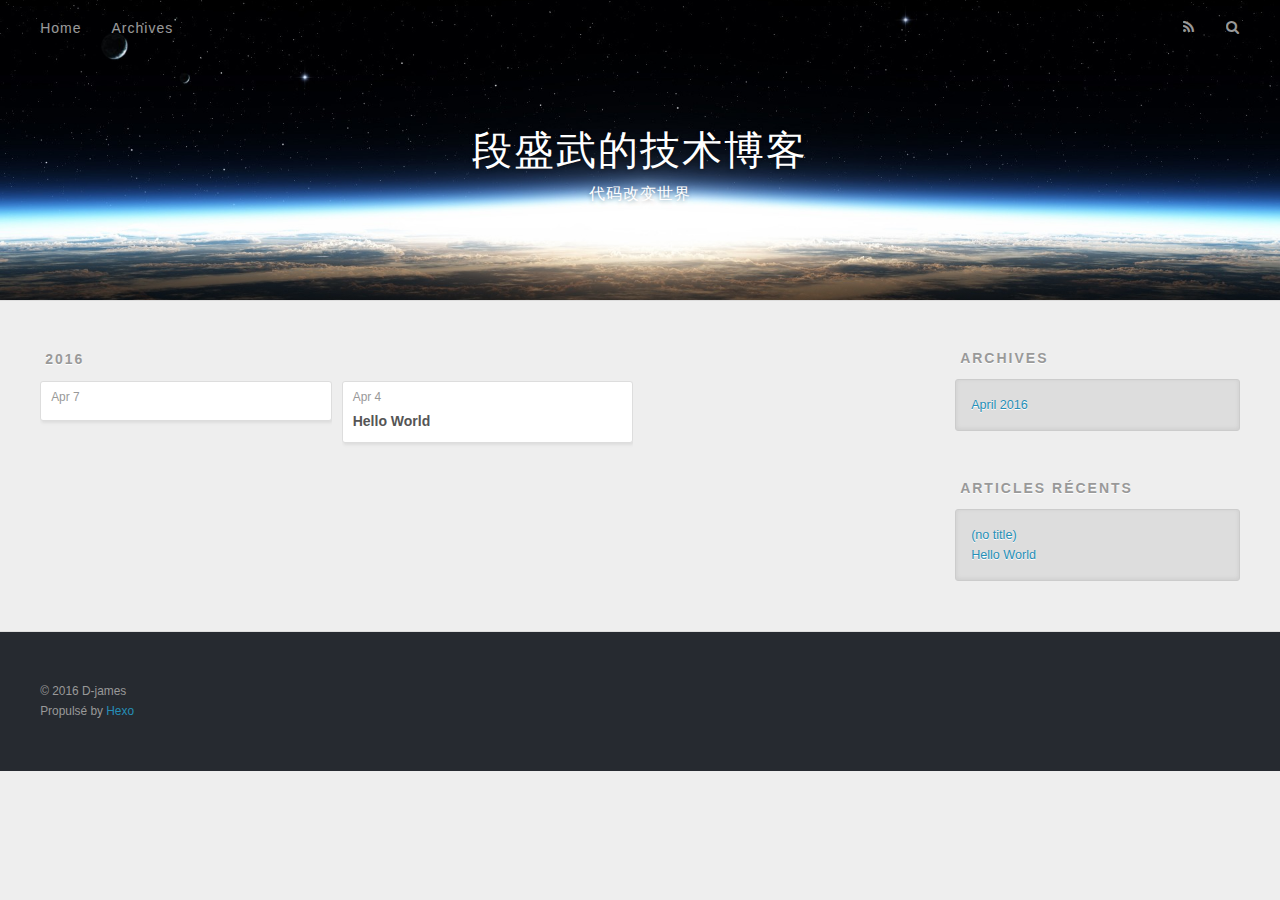
==== archives/index.html @ ab286556 "Site updated: 2016-04-07 16:39:04" ====
<!DOCTYPE html>
<html>
<head>
  <meta charset="utf-8">
  
  <title>Archives | 段盛武的技术博客</title>
  <meta name="viewport" content="width=device-width, initial-scale=1, maximum-scale=1">
  <meta name="description" content="Talk is cheap. Show me the code">
<meta property="og:type" content="website">
<meta property="og:title" content="段盛武的技术博客">
<meta property="og:url" content="http://yoursite.com/archives/index.html">
<meta property="og:site_name" content="段盛武的技术博客">
<meta property="og:description" content="Talk is cheap. Show me the code">
<meta name="twitter:card" content="summary">
<meta name="twitter:title" content="段盛武的技术博客">
<meta name="twitter:description" content="Talk is cheap. Show me the code">
  
    <link rel="alternate" href="/atom.xml" title="段盛武的技术博客" type="application/atom+xml">
  
  
    <link rel="icon" href="/favicon.png">
  
  
    <link href="//fonts.googleapis.com/css?family=Source+Code+Pro" rel="stylesheet" type="text/css">
  
  <link rel="stylesheet" href="/css/style.css">
  

</head>

<body>
  <div id="container">
    <div id="wrap">
      <header id="header">
  <div id="banner"></div>
  <div id="header-outer" class="outer">
    <div id="header-title" class="inner">
      <h1 id="logo-wrap">
        <a href="/" id="logo">段盛武的技术博客</a>
      </h1>
      
        <h2 id="subtitle-wrap">
          <a href="/" id="subtitle">代码改变世界</a>
        </h2>
      
    </div>
    <div id="header-inner" class="inner">
      <nav id="main-nav">
        <a id="main-nav-toggle" class="nav-icon"></a>
        
          <a class="main-nav-link" href="/">Home</a>
        
          <a class="main-nav-link" href="/archives">Archives</a>
        
      </nav>
      <nav id="sub-nav">
        
          <a id="nav-rss-link" class="nav-icon" href="/atom.xml" title="Flux RSS"></a>
        
        <a id="nav-search-btn" class="nav-icon" title="Rechercher"></a>
      </nav>
      <div id="search-form-wrap">
        <form action="//google.com/search" method="get" accept-charset="UTF-8" class="search-form"><input type="search" name="q" results="0" class="search-form-input" placeholder="Search"><button type="submit" class="search-form-submit">&#xF002;</button><input type="hidden" name="sitesearch" value="http://yoursite.com"></form>
      </div>
    </div>
  </div>
</header>
      <div class="outer">
        <section id="main">
  
  
    
    
      
      
      <section class="archives-wrap">
        <div class="archive-year-wrap">
          <a href="/archives/2016" class="archive-year">2016</a>
        </div>
        <div class="archives">
    
    <article class="archive-article archive-type-post">
  <div class="archive-article-inner">
    <header class="archive-article-header">
      <a href="/2016/04/07/my first/" class="archive-article-date">
  <time datetime="2016-04-07T06:33:28.000Z" itemprop="datePublished">Apr 7</time>
</a>
      
    </header>
  </div>
</article>
  
    
    
    <article class="archive-article archive-type-post">
  <div class="archive-article-inner">
    <header class="archive-article-header">
      <a href="/2016/04/04/hello-world/" class="archive-article-date">
  <time datetime="2016-04-04T15:07:35.000Z" itemprop="datePublished">Apr 4</time>
</a>
      
  
    <h1 itemprop="name">
      <a class="archive-article-title" href="/2016/04/04/hello-world/">Hello World</a>
    </h1>
  

    </header>
  </div>
</article>
  
  
    </div></section>
  

</section>
        
          <aside id="sidebar">
  
    

  
    

  
    
  
    
  <div class="widget-wrap">
    <h3 class="widget-title">Archives</h3>
    <div class="widget">
      <ul class="archive-list"><li class="archive-list-item"><a class="archive-list-link" href="/archives/2016/04/">April 2016</a></li></ul>
    </div>
  </div>


  
    
  <div class="widget-wrap">
    <h3 class="widget-title">Articles récents</h3>
    <div class="widget">
      <ul>
        
          <li>
            <a href="/2016/04/07/my first/">(no title)</a>
          </li>
        
          <li>
            <a href="/2016/04/04/hello-world/">Hello World</a>
          </li>
        
      </ul>
    </div>
  </div>

  
</aside>
        
      </div>
      <footer id="footer">
  
  <div class="outer">
    <div id="footer-info" class="inner">
      &copy; 2016 D-james<br>
      Propulsé by <a href="http://hexo.io/" target="_blank">Hexo</a>
    </div>
  </div>
</footer>
    </div>
    <nav id="mobile-nav">
  
    <a href="/" class="mobile-nav-link">Home</a>
  
    <a href="/archives" class="mobile-nav-link">Archives</a>
  
</nav>
    

<script src="//ajax.googleapis.com/ajax/libs/jquery/2.0.3/jquery.min.js"></script>


  <link rel="stylesheet" href="/fancybox/jquery.fancybox.css">
  <script src="/fancybox/jquery.fancybox.pack.js"></script>


<script src="/js/script.js"></script>

  </div>
</body>
</html>
---- css/style.css ----
body {
  width: 100%;
}
body:before,
body:after {
  content: "";
  display: table;
}
body:after {
  clear: both;
}
html,
body,
div,
span,
applet,
object,
iframe,
h1,
h2,
h3,
h4,
h5,
h6,
p,
blockquote,
pre,
a,
abbr,
acronym,
address,
big,
cite,
code,
del,
dfn,
em,
img,
ins,
kbd,
q,
s,
samp,
small,
strike,
strong,
sub,
sup,
tt,
var,
dl,
dt,
dd,
ol,
ul,
li,
fieldset,
form,
label,
legend,
table,
caption,
tbody,
tfoot,
thead,
tr,
th,
td {
  margin: 0;
  padding: 0;
  border: 0;
  outline: 0;
  font-weight: inherit;
  font-style: inherit;
  font-family: inherit;
  font-size: 100%;
  vertical-align: baseline;
}
body {
  line-height: 1;
  color: #000;
  background: #fff;
}
ol,
ul {
  list-style: none;
}
table {
  border-collapse: separate;
  border-spacing: 0;
  vertical-align: middle;
}
caption,
th,
td {
  text-align: left;
  font-weight: normal;
  vertical-align: middle;
}
a img {
  border: none;
}
input,
button {
  margin: 0;
  padding: 0;
}
input::-moz-focus-inner,
button::-moz-focus-inner {
  border: 0;
  padding: 0;
}
@font-face {
  font-family: FontAwesome;
  font-style: normal;
  font-weight: normal;
  src: url("fonts/fontawesome-webfont.eot?v=#4.0.3");
  src: url("fonts/fontawesome-webfont.eot?#iefix&v=#4.0.3") format("embedded-opentype"), url("fonts/fontawesome-webfont.woff?v=#4.0.3") format("woff"), url("fonts/fontawesome-webfont.ttf?v=#4.0.3") format("truetype"), url("fonts/fontawesome-webfont.svg#fontawesomeregular?v=#4.0.3") format("svg");
}
html,
body,
#container {
  height: 100%;
}
body {
  background: #eee;
  font: 14px "Helvetica Neue", Helvetica, Arial, sans-serif;
  -webkit-text-size-adjust: 100%;
}
.outer {
  max-width: 1220px;
  margin: 0 auto;
  padding: 0 20px;
}
.outer:before,
.outer:after {
  content: "";
  display: table;
}
.outer:after {
  clear: both;
}
.inner {
  display: inline;
  float: left;
  width: 98.33333333333333%;
  margin: 0 0.833333333333333%;
}
.left,
.alignleft {
  float: left;
}
.right,
.alignright {
  float: right;
}
.clear {
  clear: both;
}
#container {
  position: relative;
}
.mobile-nav-on {
  overflow: hidden;
}
#wrap {
  height: 100%;
  width: 100%;
  position: absolute;
  top: 0;
  left: 0;
  -webkit-transition: 0.2s ease-out;
  -moz-transition: 0.2s ease-out;
  -ms-transition: 0.2s ease-out;
  transition: 0.2s ease-out;
  z-index: 1;
  background: #eee;
}
.mobile-nav-on #wrap {
  left: 280px;
}
@media screen and (min-width: 768px) {
  #main {
    display: inline;
    float: left;
    width: 73.33333333333333%;
    margin: 0 0.833333333333333%;
  }
}
.article-date,
.article-category-link,
.archive-year,
.widget-title {
  text-decoration: none;
  text-transform: uppercase;
  letter-spacing: 2px;
  color: #999;
  margin-bottom: 1em;
  margin-left: 5px;
  line-height: 1em;
  text-shadow: 0 1px #fff;
  font-weight: bold;
}
.article-inner,
.archive-article-inner {
  background: #fff;
  -webkit-box-shadow: 1px 2px 3px #ddd;
  box-shadow: 1px 2px 3px #ddd;
  border: 1px solid #ddd;
  -webkit-border-radius: 3px;
  border-radius: 3px;
}
.article-entry h1,
.widget h1 {
  font-size: 2em;
}
.article-entry h2,
.widget h2 {
  font-size: 1.5em;
}
.article-entry h3,
.widget h3 {
  font-size: 1.3em;
}
.article-entry h4,
.widget h4 {
  font-size: 1.2em;
}
.article-entry h5,
.widget h5 {
  font-size: 1em;
}
.article-entry h6,
.widget h6 {
  font-size: 1em;
  color: #999;
}
.article-entry hr,
.widget hr {
  border: 1px dashed #ddd;
}
.article-entry strong,
.widget strong {
  font-weight: bold;
}
.article-entry em,
.widget em,
.article-entry cite,
.widget cite {
  font-style: italic;
}
.article-entry sup,
.widget sup,
.article-entry sub,
.widget sub {
  font-size: 0.75em;
  line-height: 0;
  position: relative;
  vertical-align: baseline;
}
.article-entry sup,
.widget sup {
  top: -0.5em;
}
.article-entry sub,
.widget sub {
  bottom: -0.2em;
}
.article-entry small,
.widget small {
  font-size: 0.85em;
}
.article-entry acronym,
.widget acronym,
.article-entry abbr,
.widget abbr {
  border-bottom: 1px dotted;
}
.article-entry ul,
.widget ul,
.article-entry ol,
.widget ol,
.article-entry dl,
.widget dl {
  margin: 0 20px;
  line-height: 1.6em;
}
.article-entry ul ul,
.widget ul ul,
.article-entry ol ul,
.widget ol ul,
.article-entry ul ol,
.widget ul ol,
.article-entry ol ol,
.widget ol ol {
  margin-top: 0;
  margin-bottom: 0;
}
.article-entry ul,
.widget ul {
  list-style: disc;
}
.article-entry ol,
.widget ol {
  list-style: decimal;
}
.article-entry dt,
.widget dt {
  font-weight: bold;
}
#header {
  height: 300px;
  position: relative;
  border-bottom: 1px solid #ddd;
}
#header:before,
#header:after {
  content: "";
  position: absolute;
  left: 0;
  right: 0;
  height: 40px;
}
#header:before {
  top: 0;
  background: -webkit-linear-gradient(rgba(0,0,0,0.2), transparent);
  background: -moz-linear-gradient(rgba(0,0,0,0.2), transparent);
  background: -ms-linear-gradient(rgba(0,0,0,0.2), transparent);
  background: linear-gradient(rgba(0,0,0,0.2), transparent);
}
#header:after {
  bottom: 0;
  background: -webkit-linear-gradient(transparent, rgba(0,0,0,0.2));
  background: -moz-linear-gradient(transparent, rgba(0,0,0,0.2));
  background: -ms-linear-gradient(transparent, rgba(0,0,0,0.2));
  background: linear-gradient(transparent, rgba(0,0,0,0.2));
}
#header-outer {
  height: 100%;
  position: relative;
}
#header-inner {
  position: relative;
  overflow: hidden;
}
#banner {
  position: absolute;
  top: 0;
  left: 0;
  width: 100%;
  height: 100%;
  background: url("images/banner.jpg") center #000;
  -webkit-background-size: cover;
  -moz-background-size: cover;
  background-size: cover;
  z-index: -1;
}
#header-title {
  text-align: center;
  height: 40px;
  position: absolute;
  top: 50%;
  left: 0;
  margin-top: -20px;
}
#logo,
#subtitle {
  text-decoration: none;
  color: #fff;
  font-weight: 300;
  text-shadow: 0 1px 4px rgba(0,0,0,0.3);
}
#logo {
  font-size: 40px;
  line-height: 40px;
  letter-spacing: 2px;
}
#subtitle {
  font-size: 16px;
  line-height: 16px;
  letter-spacing: 1px;
}
#subtitle-wrap {
  margin-top: 16px;
}
#main-nav {
  float: left;
  margin-left: -15px;
}
.nav-icon,
.main-nav-link {
  float: left;
  color: #fff;
  opacity: 0.6;
  text-decoration: none;
  text-shadow: 0 1px rgba(0,0,0,0.2);
  -webkit-transition: opacity 0.2s;
  -moz-transition: opacity 0.2s;
  -ms-transition: opacity 0.2s;
  transition: opacity 0.2s;
  display: block;
  padding: 20px 15px;
}
.nav-icon:hover,
.main-nav-link:hover {
  opacity: 1;
}
.nav-icon {
  font-family: FontAwesome;
  text-align: center;
  font-size: 14px;
  width: 14px;
  height: 14px;
  padding: 20px 15px;
  position: relative;
  cursor: pointer;
}
.main-nav-link {
  font-weight: 300;
  letter-spacing: 1px;
}
@media screen and (max-width: 479px) {
  .main-nav-link {
    display: none;
  }
}
#main-nav-toggle {
  display: none;
}
#main-nav-toggle:before {
  content: "\f0c9";
}
@media screen and (max-width: 479px) {
  #main-nav-toggle {
    display: block;
  }
}
#sub-nav {
  float: right;
  margin-right: -15px;
}
#nav-rss-link:before {
  content: "\f09e";
}
#nav-search-btn:before {
  content: "\f002";
}
#search-form-wrap {
  position: absolute;
  top: 15px;
  width: 150px;
  height: 30px;
  right: -150px;
  opacity: 0;
  -webkit-transition: 0.2s ease-out;
  -moz-transition: 0.2s ease-out;
  -ms-transition: 0.2s ease-out;
  transition: 0.2s ease-out;
}
#search-form-wrap.on {
  opacity: 1;
  right: 0;
}
@media screen and (max-width: 479px) {
  #search-form-wrap {
    width: 100%;
    right: -100%;
  }
}
.search-form {
  position: absolute;
  top: 0;
  left: 0;
  right: 0;
  background: #fff;
  padding: 5px 15px;
  -webkit-border-radius: 15px;
  border-radius: 15px;
  -webkit-box-shadow: 0 0 10px rgba(0,0,0,0.3);
  box-shadow: 0 0 10px rgba(0,0,0,0.3);
}
.search-form-input {
  border: none;
  background: none;
  color: #555;
  width: 100%;
  font: 13px "Helvetica Neue", Helvetica, Arial, sans-serif;
  outline: none;
}
.search-form-input::-webkit-search-results-decoration,
.search-form-input::-webkit-search-cancel-button {
  -webkit-appearance: none;
}
.search-form-submit {
  position: absolute;
  top: 50%;
  right: 10px;
  margin-top: -7px;
  font: 13px FontAwesome;
  border: none;
  background: none;
  color: #bbb;
  cursor: pointer;
}
.search-form-submit:hover,
.search-form-submit:focus {
  color: #777;
}
.article {
  margin: 50px 0;
}
.article-inner {
  overflow: hidden;
}
.article-meta:before,
.article-meta:after {
  content: "";
  display: table;
}
.article-meta:after {
  clear: both;
}
.article-date {
  float: left;
}
.article-category {
  float: left;
  line-height: 1em;
  color: #ccc;
  text-shadow: 0 1px #fff;
  margin-left: 8px;
}
.article-category:before {
  content: "\2022";
}
.article-category-link {
  margin: 0 12px 1em;
}
.article-header {
  padding: 20px 20px 0;
}
.article-title {
  text-decoration: none;
  font-size: 2em;
  font-weight: bold;
  color: #555;
  line-height: 1.1em;
  -webkit-transition: color 0.2s;
  -moz-transition: color 0.2s;
  -ms-transition: color 0.2s;
  transition: color 0.2s;
}
a.article-title:hover {
  color: #258fb8;
}
.article-entry {
  color: #555;
  padding: 0 20px;
}
.article-entry:before,
.article-entry:after {
  content: "";
  display: table;
}
.article-entry:after {
  clear: both;
}
.article-entry p,
.article-entry table {
  line-height: 1.6em;
  margin: 1.6em 0;
}
.article-entry h1,
.article-entry h2,
.article-entry h3,
.article-entry h4,
.article-entry h5,
.article-entry h6 {
  font-weight: bold;
}
.article-entry h1,
.article-entry h2,
.article-entry h3,
.article-entry h4,
.article-entry h5,
.article-entry h6 {
  line-height: 1.1em;
  margin: 1.1em 0;
}
.article-entry a {
  color: #258fb8;
  text-decoration: none;
}
.article-entry a:hover {
  text-decoration: underline;
}
.article-entry ul,
.article-entry ol,
.article-entry dl {
  margin-top: 1.6em;
  margin-bottom: 1.6em;
}
.article-entry img,
.article-entry video {
  max-width: 100%;
  height: auto;
  display: block;
  margin: auto;
}
.article-entry iframe {
  border: none;
}
.article-entry table {
  width: 100%;
  border-collapse: collapse;
  border-spacing: 0;
}
.article-entry th {
  font-weight: bold;
  border-bottom: 3px solid #ddd;
  padding-bottom: 0.5em;
}
.article-entry td {
  border-bottom: 1px solid #ddd;
  padding: 10px 0;
}
.article-entry blockquote {
  font-family: Georgia, "Times New Roman", serif;
  font-size: 1.4em;
  margin: 1.6em 20px;
  text-align: center;
}
.article-entry blockquote footer {
  font-size: 14px;
  margin: 1.6em 0;
  font-family: "Helvetica Neue", Helvetica, Arial, sans-serif;
}
.article-entry blockquote footer cite:before {
  content: "—";
  padding: 0 0.5em;
}
.article-entry .pullquote {
  text-align: left;
  width: 45%;
  margin: 0;
}
.article-entry .pullquote.left {
  margin-left: 0.5em;
  margin-right: 1em;
}
.article-entry .pullquote.right {
  margin-right: 0.5em;
  margin-left: 1em;
}
.article-entry .caption {
  color: #999;
  display: block;
  font-size: 0.9em;
  margin-top: 0.5em;
  position: relative;
  text-align: center;
}
.article-entry .video-container {
  position: relative;
  padding-top: 56.25%;
  height: 0;
  overflow: hidden;
}
.article-entry .video-container iframe,
.article-entry .video-container object,
.article-entry .video-container embed {
  position: absolute;
  top: 0;
  left: 0;
  width: 100%;
  height: 100%;
  margin-top: 0;
}
.article-more-link a {
  display: inline-block;
  line-height: 1em;
  padding: 6px 15px;
  -webkit-border-radius: 15px;
  border-radius: 15px;
  background: #eee;
  color: #999;
  text-shadow: 0 1px #fff;
  text-decoration: none;
}
.article-more-link a:hover {
  background: #258fb8;
  color: #fff;
  text-decoration: none;
  text-shadow: 0 1px #1e7293;
}
.article-footer {
  font-size: 0.85em;
  line-height: 1.6em;
  border-top: 1px solid #ddd;
  padding-top: 1.6em;
  margin: 0 20px 20px;
}
.article-footer:before,
.article-footer:after {
  content: "";
  display: table;
}
.article-footer:after {
  clear: both;
}
.article-footer a {
  color: #999;
  text-decoration: none;
}
.article-footer a:hover {
  color: #555;
}
.article-tag-list-item {
  float: left;
  margin-right: 10px;
}
.article-tag-list-link:before {
  content: "#";
}
.article-comment-link {
  float: right;
}
.article-comment-link:before {
  content: "\f075";
  font-family: FontAwesome;
  padding-right: 8px;
}
.article-share-link {
  cursor: pointer;
  float: right;
  margin-left: 20px;
}
.article-share-link:before {
  content: "\f064";
  font-family: FontAwesome;
  padding-right: 6px;
}
#article-nav {
  position: relative;
}
#article-nav:before,
#article-nav:after {
  content: "";
  display: table;
}
#article-nav:after {
  clear: both;
}
@media screen and (min-width: 768px) {
  #article-nav {
    margin: 50px 0;
  }
  #article-nav:before {
    width: 8px;
    height: 8px;
    position: absolute;
    top: 50%;
    left: 50%;
    margin-top: -4px;
    margin-left: -4px;
    content: "";
    -webkit-border-radius: 50%;
    border-radius: 50%;
    background: #ddd;
    -webkit-box-shadow: 0 1px 2px #fff;
    box-shadow: 0 1px 2px #fff;
  }
}
.article-nav-link-wrap {
  text-decoration: none;
  text-shadow: 0 1px #fff;
  color: #999;
  -webkit-box-sizing: border-box;
  -moz-box-sizing: border-box;
  box-sizing: border-box;
  margin-top: 50px;
  text-align: center;
  display: block;
}
.article-nav-link-wrap:hover {
  color: #555;
}
@media screen and (min-width: 768px) {
  .article-nav-link-wrap {
    width: 50%;
    margin-top: 0;
  }
}
@media screen and (min-width: 768px) {
  #article-nav-newer {
    float: left;
    text-align: right;
    padding-right: 20px;
  }
}
@media screen and (min-width: 768px) {
  #article-nav-older {
    float: right;
    text-align: left;
    padding-left: 20px;
  }
}
.article-nav-caption {
  text-transform: uppercase;
  letter-spacing: 2px;
  color: #ddd;
  line-height: 1em;
  font-weight: bold;
}
#article-nav-newer .article-nav-caption {
  margin-right: -2px;
}
.article-nav-title {
  font-size: 0.85em;
  line-height: 1.6em;
  margin-top: 0.5em;
}
.article-share-box {
  position: absolute;
  display: none;
  background: #fff;
  -webkit-box-shadow: 1px 2px 10px rgba(0,0,0,0.2);
  box-shadow: 1px 2px 10px rgba(0,0,0,0.2);
  -webkit-border-radius: 3px;
  border-radius: 3px;
  margin-left: -145px;
  overflow: hidden;
  z-index: 1;
}
.article-share-box.on {
  display: block;
}
.article-share-input {
  width: 100%;
  background: none;
  -webkit-box-sizing: border-box;
  -moz-box-sizing: border-box;
  box-sizing: border-box;
  font: 14px "Helvetica Neue", Helvetica, Arial, sans-serif;
  padding: 0 15px;
  color: #555;
  outline: none;
  border: 1px solid #ddd;
  -webkit-border-radius: 3px 3px 0 0;
  border-radius: 3px 3px 0 0;
  height: 36px;
  line-height: 36px;
}
.article-share-links {
  background: #eee;
}
.article-share-links:before,
.article-share-links:after {
  content: "";
  display: table;
}
.article-share-links:after {
  clear: both;
}
.article-share-twitter,
.article-share-facebook,
.article-share-pinterest,
.article-share-google {
  width: 50px;
  height: 36px;
  display: block;
  float: left;
  position: relative;
  color: #999;
  text-shadow: 0 1px #fff;
}
.article-share-twitter:before,
.article-share-facebook:before,
.article-share-pinterest:before,
.article-share-google:before {
  font-size: 20px;
  font-family: FontAwesome;
  width: 20px;
  height: 20px;
  position: absolute;
  top: 50%;
  left: 50%;
  margin-top: -10px;
  margin-left: -10px;
  text-align: center;
}
.article-share-twitter:hover,
.article-share-facebook:hover,
.article-share-pinterest:hover,
.article-share-google:hover {
  color: #fff;
}
.article-share-twitter:before {
  content: "\f099";
}
.article-share-twitter:hover {
  background: #00aced;
  text-shadow: 0 1px #008abe;
}
.article-share-facebook:before {
  content: "\f09a";
}
.article-share-facebook:hover {
  background: #3b5998;
  text-shadow: 0 1px #2f477a;
}
.article-share-pinterest:before {
  content: "\f0d2";
}
.article-share-pinterest:hover {
  background: #cb2027;
  text-shadow: 0 1px #a21a1f;
}
.article-share-google:before {
  content: "\f0d5";
}
.article-share-google:hover {
  background: #dd4b39;
  text-shadow: 0 1px #be3221;
}
.article-gallery {
  background: #000;
  position: relative;
}
.article-gallery-photos {
  position: relative;
  overflow: hidden;
}
.article-gallery-img {
  display: none;
  max-width: 100%;
}
.article-gallery-img:first-child {
  display: block;
}
.article-gallery-img.loaded {
  position: absolute;
  display: block;
}
.article-gallery-img img {
  display: block;
  max-width: 100%;
  margin: 0 auto;
}
#comments {
  background: #fff;
  -webkit-box-shadow: 1px 2px 3px #ddd;
  box-shadow: 1px 2px 3px #ddd;
  padding: 20px;
  border: 1px solid #ddd;
  -webkit-border-radius: 3px;
  border-radius: 3px;
  margin: 50px 0;
}
#comments a {
  color: #258fb8;
}
.archives-wrap {
  margin: 50px 0;
}
.archives:before,
.archives:after {
  content: "";
  display: table;
}
.archives:after {
  clear: both;
}
.archive-year-wrap {
  margin-bottom: 1em;
}
.archives {
  -webkit-column-gap: 10px;
  -moz-column-gap: 10px;
  column-gap: 10px;
}
@media screen and (min-width: 480px) and (max-width: 767px) {
  .archives {
    -webkit-column-count: 2;
    -moz-column-count: 2;
    column-count: 2;
  }
}
@media screen and (min-width: 768px) {
  .archives {
    -webkit-column-count: 3;
    -moz-column-count: 3;
    column-count: 3;
  }
}
.archive-article {
  -webkit-column-break-inside: avoid;
  page-break-inside: avoid;
  overflow: hidden;
  break-inside: avoid-column;
}
.archive-article-inner {
  padding: 10px;
  margin-bottom: 15px;
}
.archive-article-title {
  text-decoration: none;
  font-weight: bold;
  color: #555;
  -webkit-transition: color 0.2s;
  -moz-transition: color 0.2s;
  -ms-transition: color 0.2s;
  transition: color 0.2s;
  line-height: 1.6em;
}
.archive-article-title:hover {
  color: #258fb8;
}
.archive-article-footer {
  margin-top: 1em;
}
.archive-article-date {
  color: #999;
  text-decoration: none;
  font-size: 0.85em;
  line-height: 1em;
  margin-bottom: 0.5em;
  display: block;
}
#page-nav {
  margin: 50px auto;
  background: #fff;
  -webkit-box-shadow: 1px 2px 3px #ddd;
  box-shadow: 1px 2px 3px #ddd;
  border: 1px solid #ddd;
  -webkit-border-radius: 3px;
  border-radius: 3px;
  text-align: center;
  color: #999;
  overflow: hidden;
}
#page-nav:before,
#page-nav:after {
  content: "";
  display: table;
}
#page-nav:after {
  clear: both;
}
#page-nav a,
#page-nav span {
  padding: 10px 20px;
  line-height: 1;
  height: 2ex;
}
#page-nav a {
  color: #999;
  text-decoration: none;
}
#page-nav a:hover {
  background: #999;
  color: #fff;
}
#page-nav .prev {
  float: left;
}
#page-nav .next {
  float: right;
}
#page-nav .page-number {
  display: inline-block;
}
@media screen and (max-width: 479px) {
  #page-nav .page-number {
    display: none;
  }
}
#page-nav .current {
  color: #555;
  font-weight: bold;
}
#page-nav .space {
  color: #ddd;
}
#footer {
  background: #262a30;
  padding: 50px 0;
  border-top: 1px solid #ddd;
  color: #999;
}
#footer a {
  color: #258fb8;
  text-decoration: none;
}
#footer a:hover {
  text-decoration: underline;
}
#footer-info {
  line-height: 1.6em;
  font-size: 0.85em;
}
.article-entry pre,
.article-entry .highlight {
  background: #2d2d2d;
  margin: 0 -20px;
  padding: 15px 20px;
  border-style: solid;
  border-color: #ddd;
  border-width: 1px 0;
  overflow: auto;
  color: #ccc;
  line-height: 22.400000000000002px;
}
.article-entry .highlight .gutter pre,
.article-entry .gist .gist-file .gist-data .line-numbers {
  color: #666;
  font-size: 0.85em;
}
.article-entry pre,
.article-entry code {
  font-family: "Source Code Pro", Consolas, Monaco, Menlo, Consolas, monospace;
}
.article-entry code {
  background: #eee;
  text-shadow: 0 1px #fff;
  padding: 0 0.3em;
}
.article-entry pre code {
  background: none;
  text-shadow: none;
  padding: 0;
}
.article-entry .highlight pre {
  border: none;
  margin: 0;
  padding: 0;
}
.article-entry .highlight table {
  margin: 0;
  width: auto;
}
.article-entry .highlight td {
  border: none;
  padding: 0;
}
.article-entry .highlight figcaption {
  font-size: 0.85em;
  color: #999;
  line-height: 1em;
  margin-bottom: 1em;
}
.article-entry .highlight figcaption:before,
.article-entry .highlight figcaption:after {
  content: "";
  display: table;
}
.article-entry .highlight figcaption:after {
  clear: both;
}
.article-entry .highlight figcaption a {
  float: right;
}
.article-entry .highlight .gutter pre {
  text-align: right;
  padding-right: 20px;
}
.article-entry .highlight .line {
  height: 22.400000000000002px;
}
.article-entry .highlight .line.marked {
  background: #515151;
}
.article-entry .gist {
  margin: 0 -20px;
  border-style: solid;
  border-color: #ddd;
  border-width: 1px 0;
  background: #2d2d2d;
  padding: 15px 20px 15px 0;
}
.article-entry .gist .gist-file {
  border: none;
  font-family: "Source Code Pro", Consolas, Monaco, Menlo, Consolas, monospace;
  margin: 0;
}
.article-entry .gist .gist-file .gist-data {
  background: none;
  border: none;
}
.article-entry .gist .gist-file .gist-data .line-numbers {
  background: none;
  border: none;
  padding: 0 20px 0 0;
}
.article-entry .gist .gist-file .gist-data .line-data {
  padding: 0 !important;
}
.article-entry .gist .gist-file .highlight {
  margin: 0;
  padding: 0;
  border: none;
}
.article-entry .gist .gist-file .gist-meta {
  background: #2d2d2d;
  color: #999;
  font: 0.85em "Helvetica Neue", Helvetica, Arial, sans-serif;
  text-shadow: 0 0;
  padding: 0;
  margin-top: 1em;
  margin-left: 20px;
}
.article-entry .gist .gist-file .gist-meta a {
  color: #258fb8;
  font-weight: normal;
}
.article-entry .gist .gist-file .gist-meta a:hover {
  text-decoration: underline;
}
pre .comment,
pre .title {
  color: #999;
}
pre .variable,
pre .attribute,
pre .tag,
pre .regexp,
pre .ruby .constant,
pre .xml .tag .title,
pre .xml .pi,
pre .xml .doctype,
pre .html .doctype,
pre .css .id,
pre .css .class,
pre .css .pseudo {
  color: #f2777a;
}
pre .number,
pre .preprocessor,
pre .built_in,
pre .literal,
pre .params,
pre .constant {
  color: #f99157;
}
pre .class,
pre .ruby .class .title,
pre .css .rules .attribute {
  color: #9c9;
}
pre .string,
pre .value,
pre .inheritance,
pre .header,
pre .ruby .symbol,
pre .xml .cdata {
  color: #9c9;
}
pre .css .hexcolor {
  color: #6cc;
}
pre .function,
pre .python .decorator,
pre .python .title,
pre .ruby .function .title,
pre .ruby .title .keyword,
pre .perl .sub,
pre .javascript .title,
pre .coffeescript .title {
  color: #69c;
}
pre .keyword,
pre .javascript .function {
  color: #c9c;
}
@media screen and (max-width: 479px) {
  #mobile-nav {
    position: absolute;
    top: 0;
    left: 0;
    width: 280px;
    height: 100%;
    background: #191919;
    border-right: 1px solid #fff;
  }
}
@media screen and (max-width: 479px) {
  .mobile-nav-link {
    display: block;
    color: #999;
    text-decoration: none;
    padding: 15px 20px;
    font-weight: bold;
  }
  .mobile-nav-link:hover {
    color: #fff;
  }
}
@media screen and (min-width: 768px) {
  #sidebar {
    display: inline;
    float: left;
    width: 23.333333333333332%;
    margin: 0 0.833333333333333%;
  }
}
.widget-wrap {
  margin: 50px 0;
}
.widget {
  color: #777;
  text-shadow: 0 1px #fff;
  background: #ddd;
  -webkit-box-shadow: 0 -1px 4px #ccc inset;
  box-shadow: 0 -1px 4px #ccc inset;
  border: 1px solid #ccc;
  padding: 15px;
  -webkit-border-radius: 3px;
  border-radius: 3px;
}
.widget a {
  color: #258fb8;
  text-decoration: none;
}
.widget a:hover {
  text-decoration: underline;
}
.widget ul ul,
.widget ol ul,
.widget dl ul,
.widget ul ol,
.widget ol ol,
.widget dl ol,
.widget ul dl,
.widget ol dl,
.widget dl dl {
  margin-left: 15px;
  list-style: disc;
}
.widget {
  line-height: 1.6em;
  word-wrap: break-word;
  font-size: 0.9em;
}
.widget ul,
.widget ol {
  list-style: none;
  margin: 0;
}
.widget ul ul,
.widget ol ul,
.widget ul ol,
.widget ol ol {
  margin: 0 20px;
}
.widget ul ul,
.widget ol ul {
  list-style: disc;
}
.widget ul ol,
.widget ol ol {
  list-style: decimal;
}
.category-list-count,
.tag-list-count,
.archive-list-count {
  padding-left: 5px;
  color: #999;
  font-size: 0.85em;
}
.category-list-count:before,
.tag-list-count:before,
.archive-list-count:before {
  content: "(";
}
.category-list-count:after,
.tag-list-count:after,
.archive-list-count:after {
  content: ")";
}
.tagcloud a {
  margin-right: 5px;
  display: inline-block;
}
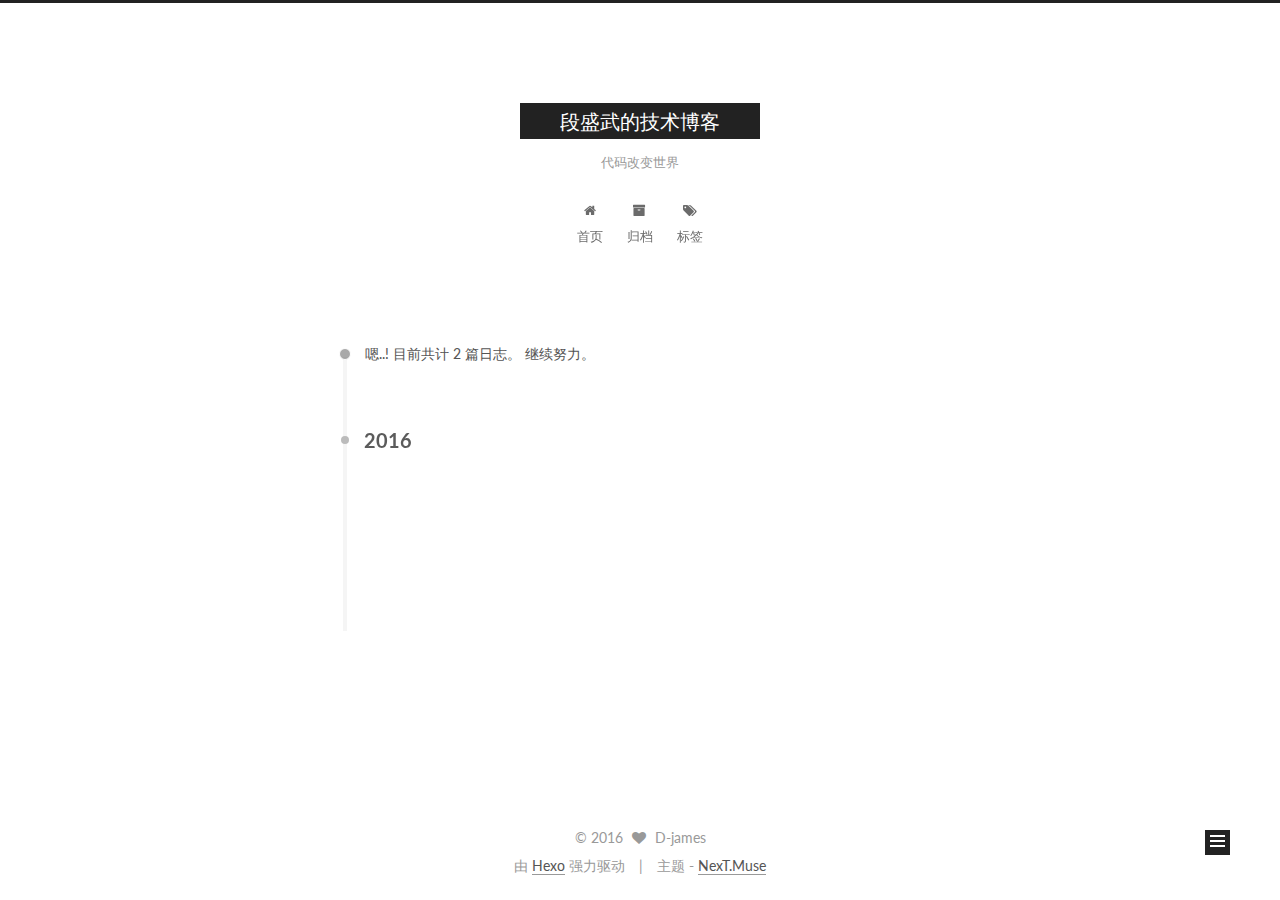
==== commit 580a7638: "Site updated: 2016-04-07 17:35:01" ====
--- a/archives/index.html
+++ b/archives/index.html
@@ -1,11 +1,63 @@
-<!DOCTYPE html>
-<html>
+<!doctype html>
+
+
+
+  
+
+
+<html class="theme-next muse use-motion">
 <head>
-  <meta charset="utf-8">
-  
-  <title>Archives | 段盛武的技术博客</title>
-  <meta name="viewport" content="width=device-width, initial-scale=1, maximum-scale=1">
-  <meta name="description" content="Talk is cheap. Show me the code">
+  <meta charset="UTF-8"/>
+<meta http-equiv="X-UA-Compatible" content="IE=edge,chrome=1" />
+<meta name="viewport" content="width=device-width, initial-scale=1, maximum-scale=1"/>
+
+
+
+<meta http-equiv="Cache-Control" content="no-transform" />
+<meta http-equiv="Cache-Control" content="no-siteapp" />
+
+
+
+
+
+
+
+
+
+
+
+
+  <link href="/vendors/fancybox/source/jquery.fancybox.css?v=2.1.5" rel="stylesheet" type="text/css"/>
+
+
+
+
+  <link href="//fonts.googleapis.com/css?family=Lato:300,400,700,400italic&subset=latin,latin-ext" rel="stylesheet" type="text/css">
+
+
+
+<link href="/vendors/font-awesome/css/font-awesome.min.css?v=4.4.0" rel="stylesheet" type="text/css" />
+
+<link href="/css/main.css?v=0.5.0" rel="stylesheet" type="text/css" />
+
+
+  <meta name="keywords" content="Hexo, NexT" />
+
+
+
+
+
+
+
+
+  <link rel="shortcut icon" type="image/x-icon" href="/favicon.ico?v=0.5.0" />
+
+
+
+
+
+
+<meta name="description" content="Talk is cheap. Show me the code">
 <meta property="og:type" content="website">
 <meta property="og:title" content="段盛武的技术博客">
 <meta property="og:url" content="http://yoursite.com/archives/index.html">
@@ -14,177 +66,397 @@
 <meta name="twitter:card" content="summary">
 <meta name="twitter:title" content="段盛武的技术博客">
 <meta name="twitter:description" content="Talk is cheap. Show me the code">
-  
-    <link rel="alternate" href="/atom.xml" title="段盛武的技术博客" type="application/atom+xml">
-  
-  
-    <link rel="icon" href="/favicon.png">
-  
-  
-    <link href="//fonts.googleapis.com/css?family=Source+Code+Pro" rel="stylesheet" type="text/css">
-  
-  <link rel="stylesheet" href="/css/style.css">
-  
-
+
+
+
+<script type="text/javascript" id="hexo.configuration">
+  var NexT = window.NexT || {};
+  var CONFIG = {
+    scheme: 'Muse',
+    sidebar: {"position":"left","display":"post"},
+    fancybox: true,
+    motion: true,
+    duoshuo: {
+      userId: 0,
+      author: '博主'
+    }
+  };
+</script>
+
+  <title> 归档 | 段盛武的技术博客 </title>
 </head>
 
-<body>
-  <div id="container">
-    <div id="wrap">
-      <header id="header">
-  <div id="banner"></div>
-  <div id="header-outer" class="outer">
-    <div id="header-title" class="inner">
-      <h1 id="logo-wrap">
-        <a href="/" id="logo">段盛武的技术博客</a>
+<body itemscope itemtype="http://schema.org/WebPage" lang="zh-Hans">
+
+  
+
+
+
+
+
+
+
+
+
+
+  
+  
+    
+  
+
+  <div class="container one-collumn sidebar-position-left  page-archive  ">
+    <div class="headband"></div>
+
+    <header id="header" class="header" itemscope itemtype="http://schema.org/WPHeader">
+      <div class="header-inner"><div class="site-meta ">
+  
+
+  <div class="custom-logo-site-title">
+    <a href="/"  class="brand" rel="start">
+      <span class="logo-line-before"><i></i></span>
+      <span class="site-title">段盛武的技术博客</span>
+      <span class="logo-line-after"><i></i></span>
+    </a>
+  </div>
+  <p class="site-subtitle">代码改变世界</p>
+</div>
+
+<div class="site-nav-toggle">
+  <button>
+    <span class="btn-bar"></span>
+    <span class="btn-bar"></span>
+    <span class="btn-bar"></span>
+  </button>
+</div>
+
+<nav class="site-nav">
+  
+
+  
+    <ul id="menu" class="menu">
+      
+        
+        <li class="menu-item menu-item-home">
+          <a href="/" rel="section">
+            
+              <i class="menu-item-icon fa fa-home fa-fw"></i> <br />
+            
+            首页
+          </a>
+        </li>
+      
+        
+        <li class="menu-item menu-item-archives">
+          <a href="/archives" rel="section">
+            
+              <i class="menu-item-icon fa fa-archive fa-fw"></i> <br />
+            
+            归档
+          </a>
+        </li>
+      
+        
+        <li class="menu-item menu-item-tags">
+          <a href="/tags" rel="section">
+            
+              <i class="menu-item-icon fa fa-tags fa-fw"></i> <br />
+            
+            标签
+          </a>
+        </li>
+      
+
+      
+    </ul>
+  
+
+  
+</nav>
+
+ </div>
+    </header>
+
+    <main id="main" class="main">
+      <div class="main-inner">
+        <div class="content-wrap">
+          <div id="content" class="content">
+            
+
+  <section id="posts" class="posts-collapse">
+    <span class="archive-move-on"></span>
+
+    <span class="archive-page-counter">
+      
+      
+      
+        
+      
+      嗯..! 目前共计 2 篇日志。 继续努力。
+    </span>
+
+    
+
+      
+      
+      
+
+      
+        
+        <div class="collection-title">
+          <h2 class="archive-year motion-element" id="archive-year-2016">2016</h2>
+        </div>
+      
+      
+
+      
+
+  <article class="post post-type-normal" itemscope itemtype="http://schema.org/Article">
+    <header class="post-header">
+
+      <h1 class="post-title">
+        
+            <a class="post-title-link" href="/2016/04/07/my first/" itemprop="url">
+              
+                <span itemprop="name">未命名</span>
+              
+            </a>
+        
       </h1>
-      
-        <h2 id="subtitle-wrap">
-          <a href="/" id="subtitle">代码改变世界</a>
-        </h2>
-      
-    </div>
-    <div id="header-inner" class="inner">
-      <nav id="main-nav">
-        <a id="main-nav-toggle" class="nav-icon"></a>
-        
-          <a class="main-nav-link" href="/">Home</a>
-        
-          <a class="main-nav-link" href="/archives">Archives</a>
-        
-      </nav>
-      <nav id="sub-nav">
-        
-          <a id="nav-rss-link" class="nav-icon" href="/atom.xml" title="Flux RSS"></a>
-        
-        <a id="nav-search-btn" class="nav-icon" title="Rechercher"></a>
-      </nav>
-      <div id="search-form-wrap">
-        <form action="//google.com/search" method="get" accept-charset="UTF-8" class="search-form"><input type="search" name="q" results="0" class="search-form-input" placeholder="Search"><button type="submit" class="search-form-submit">&#xF002;</button><input type="hidden" name="sitesearch" value="http://yoursite.com"></form>
+
+      <div class="post-meta">
+        <time class="post-time" itemprop="dateCreated"
+              datetime="2016-04-07T14:33:28+08:00"
+              content="2016-04-07" >
+          04-07
+        </time>
       </div>
+
+    </header>
+  </article>
+
+
+
+    
+
+      
+      
+      
+
+      
+      
+
+      
+
+  <article class="post post-type-normal" itemscope itemtype="http://schema.org/Article">
+    <header class="post-header">
+
+      <h1 class="post-title">
+        
+            <a class="post-title-link" href="/2016/04/04/hello-world/" itemprop="url">
+              
+                <span itemprop="name">Hello World</span>
+              
+            </a>
+        
+      </h1>
+
+      <div class="post-meta">
+        <time class="post-time" itemprop="dateCreated"
+              datetime="2016-04-04T23:07:35+08:00"
+              content="2016-04-04" >
+          04-04
+        </time>
+      </div>
+
+    </header>
+  </article>
+
+
+
+    
+
+  </section>
+
+  
+
+
+
+          </div>
+          
+
+
+          
+
+        </div>
+        
+          
+  
+  <div class="sidebar-toggle">
+    <div class="sidebar-toggle-line-wrap">
+      <span class="sidebar-toggle-line sidebar-toggle-line-first"></span>
+      <span class="sidebar-toggle-line sidebar-toggle-line-middle"></span>
+      <span class="sidebar-toggle-line sidebar-toggle-line-last"></span>
     </div>
   </div>
-</header>
-      <div class="outer">
-        <section id="main">
-  
-  
-    
-    
-      
-      
-      <section class="archives-wrap">
-        <div class="archive-year-wrap">
-          <a href="/archives/2016" class="archive-year">2016</a>
+
+  <aside id="sidebar" class="sidebar">
+    <div class="sidebar-inner">
+
+      
+
+      
+
+      <section class="site-overview sidebar-panel  sidebar-panel-active ">
+        <div class="site-author motion-element" itemprop="author" itemscope itemtype="http://schema.org/Person">
+          <img class="site-author-image" itemprop="image"
+               src="/images/default_avatar.jpg"
+               alt="D-james" />
+          <p class="site-author-name" itemprop="name">D-james</p>
+          <p class="site-description motion-element" itemprop="description">Talk is cheap. Show me the code</p>
         </div>
-        <div class="archives">
-    
-    <article class="archive-article archive-type-post">
-  <div class="archive-article-inner">
-    <header class="archive-article-header">
-      <a href="/2016/04/07/my first/" class="archive-article-date">
-  <time datetime="2016-04-07T06:33:28.000Z" itemprop="datePublished">Apr 7</time>
-</a>
-      
-    </header>
-  </div>
-</article>
-  
-    
-    
-    <article class="archive-article archive-type-post">
-  <div class="archive-article-inner">
-    <header class="archive-article-header">
-      <a href="/2016/04/04/hello-world/" class="archive-article-date">
-  <time datetime="2016-04-04T15:07:35.000Z" itemprop="datePublished">Apr 4</time>
-</a>
-      
-  
-    <h1 itemprop="name">
-      <a class="archive-article-title" href="/2016/04/04/hello-world/">Hello World</a>
-    </h1>
-  
-
-    </header>
-  </div>
-</article>
-  
-  
-    </div></section>
-  
-
-</section>
-        
-          <aside id="sidebar">
-  
-    
-
-  
-    
-
-  
-    
-  
-    
-  <div class="widget-wrap">
-    <h3 class="widget-title">Archives</h3>
-    <div class="widget">
-      <ul class="archive-list"><li class="archive-list-item"><a class="archive-list-link" href="/archives/2016/04/">April 2016</a></li></ul>
+        <nav class="site-state motion-element">
+          <div class="site-state-item site-state-posts">
+            <a href="/archives">
+              <span class="site-state-item-count">2</span>
+              <span class="site-state-item-name">日志</span>
+            </a>
+          </div>
+
+          
+
+          
+
+        </nav>
+
+        
+
+        <div class="links-of-author motion-element">
+          
+        </div>
+
+        
+        
+
+        
+        <div class="links-of-blogroll motion-element">
+          
+        </div>
+
+      </section>
+
+      
+
+    </div>
+  </aside>
+
+
+        
+      </div>
+    </main>
+
+    <footer id="footer" class="footer">
+      <div class="footer-inner">
+        <div class="copyright" >
+  
+  &copy; 
+  <span itemprop="copyrightYear">2016</span>
+  <span class="with-love">
+    <i class="fa fa-heart"></i>
+  </span>
+  <span class="author" itemprop="copyrightHolder">D-james</span>
+</div>
+
+<div class="powered-by">
+  由 <a class="theme-link" href="http://hexo.io">Hexo</a> 强力驱动
+</div>
+
+<div class="theme-info">
+  主题 -
+  <a class="theme-link" href="https://github.com/iissnan/hexo-theme-next">
+    NexT.Muse
+  </a>
+</div>
+
+
+
+      </div>
+    </footer>
+
+    <div class="back-to-top">
+      <i class="fa fa-arrow-up"></i>
     </div>
   </div>
 
-
-  
-    
-  <div class="widget-wrap">
-    <h3 class="widget-title">Articles récents</h3>
-    <div class="widget">
-      <ul>
-        
-          <li>
-            <a href="/2016/04/07/my first/">(no title)</a>
-          </li>
-        
-          <li>
-            <a href="/2016/04/04/hello-world/">Hello World</a>
-          </li>
-        
-      </ul>
-    </div>
-  </div>
-
-  
-</aside>
-        
-      </div>
-      <footer id="footer">
-  
-  <div class="outer">
-    <div id="footer-info" class="inner">
-      &copy; 2016 D-james<br>
-      Propulsé by <a href="http://hexo.io/" target="_blank">Hexo</a>
-    </div>
-  </div>
-</footer>
-    </div>
-    <nav id="mobile-nav">
-  
-    <a href="/" class="mobile-nav-link">Home</a>
-  
-    <a href="/archives" class="mobile-nav-link">Archives</a>
-  
-</nav>
-    
-
-<script src="//ajax.googleapis.com/ajax/libs/jquery/2.0.3/jquery.min.js"></script>
-
-
-  <link rel="stylesheet" href="/fancybox/jquery.fancybox.css">
-  <script src="/fancybox/jquery.fancybox.pack.js"></script>
-
-
-<script src="/js/script.js"></script>
-
-  </div>
+  
+
+
+  
+
+
+
+
+<script type="text/javascript">
+  if (Object.prototype.toString.call(window.Promise) !== '[object Function]') {
+    window.Promise = null;
+  }
+</script>
+
+
+  <script type="text/javascript" src="/vendors/jquery/index.js?v=2.1.3"></script>
+
+  <script type="text/javascript" src="/vendors/fastclick/lib/fastclick.min.js?v=1.0.6"></script>
+
+  <script type="text/javascript" src="/vendors/jquery_lazyload/jquery.lazyload.js?v=1.9.7"></script>
+
+  <script type="text/javascript" src="/vendors/velocity/velocity.min.js"></script>
+
+  <script type="text/javascript" src="/vendors/velocity/velocity.ui.min.js"></script>
+
+  <script type="text/javascript" src="/vendors/fancybox/source/jquery.fancybox.pack.js"></script>
+
+
+  
+
+
+  <script type="text/javascript" src="/js/src/utils.js?v=0.5.0"></script>
+
+  <script type="text/javascript" src="/js/src/motion.js?v=0.5.0"></script>
+
+
+
+  
+  
+
+  
+  
+    <script type="text/javascript" id="motion.page.archive">
+      $('.archive-year').velocity('transition.slideLeftIn');
+    </script>
+  
+
+
+  
+
+
+  <script type="text/javascript" src="/js/src/bootstrap.js?v=0.5.0"></script>
+
+
+
+  
+
+
+
+  
+
+
+
+  
+  
+  
+
+  
+
+  
+
 </body>
-</html>+</html>
--- a/css/main.css
+++ b/css/main.css
@@ -0,0 +1,2150 @@
+/* normalize.css v3.0.2 | MIT License | git.io/normalize */
+html {
+  font-family: sans-serif; /* 1 */
+  -ms-text-size-adjust: 100%; /* 2 */
+  -webkit-text-size-adjust: 100%; /* 2 */
+}
+body {
+  margin: 0;
+}
+article,
+aside,
+details,
+figcaption,
+figure,
+footer,
+header,
+hgroup,
+main,
+menu,
+nav,
+section,
+summary {
+  display: block;
+}
+audio,
+canvas,
+progress,
+video {
+  display: inline-block; /* 1 */
+  vertical-align: baseline; /* 2 */
+}
+audio:not([controls]) {
+  display: none;
+  height: 0;
+}
+[hidden],
+template {
+  display: none;
+}
+a {
+  background-color: transparent;
+}
+a:active,
+a:hover {
+  outline: 0;
+}
+abbr[title] {
+  border-bottom: 1px dotted;
+}
+b,
+strong {
+  font-weight: bold;
+}
+dfn {
+  font-style: italic;
+}
+h1 {
+  font-size: 2em;
+  margin: 0.67em 0;
+}
+mark {
+  background: #ff0;
+  color: #000;
+}
+small {
+  font-size: 80%;
+}
+sub,
+sup {
+  font-size: 75%;
+  line-height: 0;
+  position: relative;
+  vertical-align: baseline;
+}
+sup {
+  top: -0.5em;
+}
+sub {
+  bottom: -0.25em;
+}
+img {
+  border: 0;
+}
+svg:not(:root) {
+  overflow: hidden;
+}
+figure {
+  margin: 1em 40px;
+}
+hr {
+  -moz-box-sizing: content-box;
+  box-sizing: content-box;
+  height: 0;
+}
+pre {
+  overflow: auto;
+}
+code,
+kbd,
+pre,
+samp {
+  font-family: monospace, monospace;
+  font-size: 1em;
+}
+button,
+input,
+optgroup,
+select,
+textarea {
+  color: inherit; /* 1 */
+  font: inherit; /* 2 */
+  margin: 0; /* 3 */
+}
+button {
+  overflow: visible;
+}
+button,
+select {
+  text-transform: none;
+}
+button,
+html input[type="button"],
+input[type="reset"],
+input[type="submit"] {
+  -webkit-appearance: button; /* 2 */
+  cursor: pointer; /* 3 */
+}
+button[disabled],
+html input[disabled] {
+  cursor: default;
+}
+button::-moz-focus-inner,
+input::-moz-focus-inner {
+  border: 0;
+  padding: 0;
+}
+input {
+  line-height: normal;
+}
+input[type="checkbox"],
+input[type="radio"] {
+  box-sizing: border-box; /* 1 */
+  padding: 0; /* 2 */
+}
+input[type="number"]::-webkit-inner-spin-button,
+input[type="number"]::-webkit-outer-spin-button {
+  height: auto;
+}
+input[type="search"] {
+  -webkit-appearance: textfield; /* 1 */
+  -moz-box-sizing: content-box;
+  -webkit-box-sizing: content-box; /* 2 */
+  box-sizing: content-box;
+}
+input[type="search"]::-webkit-search-cancel-button,
+input[type="search"]::-webkit-search-decoration {
+  -webkit-appearance: none;
+}
+fieldset {
+  border: 1px solid #c0c0c0;
+  margin: 0 2px;
+  padding: 0.35em 0.625em 0.75em;
+}
+legend {
+  border: 0; /* 1 */
+  padding: 0; /* 2 */
+}
+textarea {
+  overflow: auto;
+}
+optgroup {
+  font-weight: bold;
+}
+table {
+  border-collapse: collapse;
+  border-spacing: 0;
+}
+td,
+th {
+  padding: 0;
+}
+::selection {
+  background: #262a30;
+  color: #fff;
+}
+body {
+  position: relative;
+  font-family: Lato, "PingFang SC", "Microsoft YaHei", sans-serif;
+  font-size: 14px;
+  line-height: 2;
+  color: #555;
+  background: #fff;
+}
+@media (max-width: 767px) {
+  body {
+    padding-right: 0 !important;
+  }
+}
+@media (min-width: 768px) and (max-width: 991px) {
+  body {
+    padding-right: 0 !important;
+  }
+}
+@media (min-width: 1600px) {
+  body {
+    font-size: 16px;
+  }
+}
+h1,
+h2,
+h3,
+h4,
+h5,
+h6 {
+  margin: 0;
+  padding: 0;
+  font-weight: bold;
+  line-height: 1.5;
+  font-family: Lato, "PingFang SC", "Microsoft YaHei", sans-serif;
+}
+h2,
+h3,
+h4,
+h5,
+h6 {
+  margin: 20px 0 15px;
+}
+h1 {
+  font-size: 22px;
+}
+@media (max-width: 767px) {
+  h1 {
+    font-size: 18px;
+  }
+}
+h2 {
+  font-size: 20px;
+}
+@media (max-width: 767px) {
+  h2 {
+    font-size: 16px;
+  }
+}
+h3 {
+  font-size: 18px;
+}
+@media (max-width: 767px) {
+  h3 {
+    font-size: 14px;
+  }
+}
+h4 {
+  font-size: 16px;
+}
+@media (max-width: 767px) {
+  h4 {
+    font-size: 12px;
+  }
+}
+h5 {
+  font-size: 14px;
+}
+@media (max-width: 767px) {
+  h5 {
+    font-size: 10px;
+  }
+}
+h6 {
+  font-size: 12px;
+}
+@media (max-width: 767px) {
+  h6 {
+    font-size: 8px;
+  }
+}
+p {
+  margin: 0 0 25px 0;
+}
+a {
+  color: #555;
+  text-decoration: none;
+  border-bottom: 1px solid #999;
+  word-wrap: break-word;
+}
+a:hover {
+  color: #222;
+  border-bottom-color: #222;
+}
+ul {
+  list-style: none;
+}
+blockquote {
+  margin: 0;
+  padding: 0;
+}
+img {
+  display: block;
+  margin: auto;
+  max-width: 100%;
+  height: auto;
+}
+hr {
+  margin: 40px 0;
+  height: 3px;
+  border: none;
+  background-color: #ddd;
+  background-image: repeating-linear-gradient(-45deg, #fff, #fff 4px, transparent 4px, transparent 8px);
+}
+blockquote {
+  padding: 0 15px;
+  color: #666;
+  border-left: 4px solid #ddd;
+}
+blockquote cite::before {
+  content: "-";
+  padding: 0 5px;
+}
+dt {
+  font-weight: 700;
+}
+dd {
+  margin: 0;
+  padding: 0;
+}
+.text-left {
+  text-align: left;
+}
+.text-center {
+  text-align: center;
+}
+.text-right {
+  text-align: right;
+}
+.text-justify {
+  text-align: justify;
+}
+.text-nowrap {
+  white-space: nowrap;
+}
+.text-lowercase {
+  text-transform: lowercase;
+}
+.text-uppercase {
+  text-transform: uppercase;
+}
+.text-capitalize {
+  text-transform: capitalize;
+}
+.center-block {
+  display: block;
+  margin-left: auto;
+  margin-right: auto;
+}
+.clearfix:before,
+.clearfix:after {
+  content: " ";
+  display: table;
+}
+.clearfix:after {
+  clear: both;
+}
+.pullquote {
+  width: 45%;
+}
+.pullquote.left {
+  float: left;
+  margin-left: 5px;
+  margin-right: 10px;
+}
+.pullquote.right {
+  float: right;
+  margin-left: 10px;
+  margin-right: 5px;
+}
+.highlight table,
+.gist table {
+  width: auto;
+}
+.highlight table td,
+.gist table td {
+  border: none;
+}
+.highlight a,
+.gist a {
+  color: #222 !important;
+  text-decoration: none !important;
+}
+.affix.affix.affix {
+  position: fixed;
+}
+.translation {
+  margin-top: -20px;
+  font-size: 14px;
+  color: #999;
+}
+.scrollbar-measure {
+  width: 100px;
+  height: 100px;
+  overflow: scroll;
+  position: absolute;
+  top: -9999px;
+}
+.use-motion .motion-element {
+  opacity: 0;
+}
+#local-search-input {
+  padding: 3px;
+  border: none;
+  text-indent: 14px;
+  border-radius: 0;
+  width: 140px;
+  outline: none;
+  border-bottom: 1px solid #999;
+  background: inherit;
+  opacity: 0.5;
+}
+#local-search-input:focus {
+  opacity: 1;
+}
+.search-icon {
+  position: absolute;
+  top: 9px;
+}
+table {
+  margin: 20px 0;
+  width: 100%;
+  border-collapse: collapse;
+  border-spacing: 0;
+  border: 1px solid #ddd;
+  font-size: 14px;
+  table-layout: fixed;
+  word-wrap: break-word;
+}
+table>tbody>tr:nth-of-type(odd) {
+  background-color: #f9f9f9;
+}
+table>tbody>tr:hover {
+  background-color: #f5f5f5;
+}
+caption,
+th,
+td {
+  padding: 8px;
+  text-align: left;
+  vertical-align: middle;
+  font-weight: normal;
+}
+th,
+td {
+  border-bottom: 3px solid #ddd;
+  border-right: 1px solid #eee;
+}
+th {
+  padding-bottom: 10px;
+  font-weight: 700;
+}
+td {
+  border-bottom-width: 1px;
+}
+html,
+body {
+  height: 100%;
+}
+.container {
+  position: relative;
+  min-height: 100%;
+}
+.header-inner {
+  margin: 0 auto;
+  padding: 100px 0 70px;
+  width: 700px;
+}
+@media (min-width: 1600px) {
+  .container .header-inner {
+    width: 900px;
+  }
+}
+.main {
+  padding-bottom: 150px;
+}
+.main-inner {
+  margin: 0 auto;
+  width: 700px;
+}
+@media (min-width: 1600px) {
+  .container .main-inner {
+    width: 900px;
+  }
+}
+.footer {
+  position: absolute;
+  left: 0;
+  bottom: 0;
+  width: 100%;
+  min-height: 50px;
+}
+.footer-inner {
+  box-sizing: border-box;
+  margin: 20px auto;
+  width: 700px;
+}
+@media (min-width: 1600px) {
+  .container .footer-inner {
+    width: 900px;
+  }
+}
+pre,
+.highlight {
+  overflow: auto;
+  margin: 20px 0;
+  padding: 15px;
+  font-size: 13px;
+  color: #4d4d4c;
+  background: #f7f7f7;
+  line-height: 1.6;
+}
+pre,
+code {
+  font-family: "Input Mono", "PT Mono", Consolas, Monaco, Menlo, monospace;
+}
+code {
+  padding: 2px 4px;
+  word-break: break-all;
+  color: #555;
+  background: #eee;
+  border-radius: 4px;
+  font-size: 13px;
+}
+pre code {
+  padding: 0;
+  color: #4d4d4c;
+  background: none;
+  text-shadow: none;
+}
+.highlight pre {
+  border: none;
+  margin: 0;
+  padding: 1px;
+}
+.highlight table {
+  margin: 0;
+  width: auto;
+  border: none;
+}
+.highlight td {
+  border: none;
+  padding: 0;
+}
+.highlight figcaption {
+  font-size: 0.85em;
+  color: #8e908c;
+  line-height: 1em;
+  margin-bottom: 1em;
+}
+.highlight figcaption:before,
+.highlight figcaption:after {
+  content: " ";
+  display: table;
+}
+.highlight figcaption:after {
+  clear: both;
+}
+.highlight figcaption a {
+  float: right;
+}
+.highlight .gutter pre {
+  color: #666;
+  text-align: right;
+  padding-right: 20px;
+}
+.highlight .line {
+  height: 20px;
+}
+pre .comment {
+  color: #8e908c;
+}
+pre .variable,
+pre .attribute,
+pre .tag,
+pre .regexp,
+pre .ruby .constant,
+pre .xml .tag .title,
+pre .xml .pi,
+pre .xml .doctype,
+pre .html .doctype,
+pre .css .id,
+pre .css .class,
+pre .css .pseudo {
+  color: #c82829;
+}
+pre .number,
+pre .preprocessor,
+pre .built_in,
+pre .literal,
+pre .params,
+pre .constant,
+pre .command {
+  color: #f5871f;
+}
+pre .ruby .class .title,
+pre .css .rules .attribute,
+pre .string,
+pre .value,
+pre .inheritance,
+pre .header,
+pre .ruby .symbol,
+pre .xml .cdata,
+pre .special,
+pre .number,
+pre .formula {
+  color: #718c00;
+}
+pre .title,
+pre .css .hexcolor {
+  color: #3e999f;
+}
+pre .function,
+pre .python .decorator,
+pre .python .title,
+pre .ruby .function .title,
+pre .ruby .title .keyword,
+pre .perl .sub,
+pre .javascript .title,
+pre .coffeescript .title {
+  color: #4271ae;
+}
+pre .keyword,
+pre .javascript .function {
+  color: #8959a8;
+}
+.full-image.full-image.full-image {
+  border: none;
+  max-width: 100%;
+  width: auto;
+  margin: 20px auto;
+}
+@media (min-width: 992px) {
+  .full-image.full-image.full-image {
+    max-width: none;
+    width: 126%;
+    margin: 0 -13%;
+  }
+}
+.blockquote-center,
+.page-home .post-type-quote blockquote,
+.page-post-detail .post-type-quote blockquote {
+  position: relative;
+  margin: 40px 0;
+  padding: 0;
+  border-left: none;
+  text-align: center;
+}
+.blockquote-center::before,
+.page-home .post-type-quote blockquote::before,
+.page-post-detail .post-type-quote blockquote::before,
+.blockquote-center::after,
+.page-home .post-type-quote blockquote::after,
+.page-post-detail .post-type-quote blockquote::after {
+  position: absolute;
+  content: ' ';
+  display: block;
+  width: 100%;
+  height: 24px;
+  opacity: 0.2;
+  background-repeat: no-repeat;
+  background-position: 0 -6px;
+  background-size: 22px 22px;
+}
+.blockquote-center::before,
+.page-home .post-type-quote blockquote::before,
+.page-post-detail .post-type-quote blockquote::before {
+  top: -20px;
+  background-image: url("../images/quote-l.svg");
+  border-top: 1px solid #ccc;
+}
+.blockquote-center::after,
+.page-home .post-type-quote blockquote::after,
+.page-post-detail .post-type-quote blockquote::after {
+  bottom: -20px;
+  background-image: url("../images/quote-r.svg");
+  border-bottom: 1px solid #ccc;
+  background-position: 100% 8px;
+}
+.blockquote-center p,
+.page-home .post-type-quote blockquote p,
+.page-post-detail .post-type-quote blockquote p,
+.blockquote-center div,
+.page-home .post-type-quote blockquote div,
+.page-post-detail .post-type-quote blockquote div {
+  text-align: center;
+}
+.post .post-body .group-picture img {
+  box-sizing: border-box;
+  padding: 0 3px;
+  border: none;
+}
+.post .group-picture-row {
+  overflow: hidden;
+  margin-top: 6px;
+}
+.post .group-picture-row:first-child {
+  margin-top: 0;
+}
+.post .group-picture-column {
+  float: left;
+}
+.page-post-detail .post-body .group-picture-column {
+  float: none;
+  margin-top: 10px;
+  width: auto !important;
+}
+.page-post-detail .post-body .group-picture-column img {
+  margin: 0 auto;
+}
+.page-archive .group-picture-container {
+  overflow: hidden;
+}
+.page-archive .group-picture-row {
+  float: left;
+}
+.page-archive .group-picture-row:first-child {
+  margin-top: 6px;
+}
+.page-archive .group-picture-column {
+  max-width: 150px;
+  max-height: 150px;
+}
+.btn {
+  display: inline-block;
+  padding: 0 20px;
+  font-size: 14px;
+  color: #fff;
+  background: #222;
+  border: 2px solid #222;
+  text-decoration: none;
+  border-radius: 0;
+  transition-property: background-color;
+  transition-duration: 0.2s;
+  transition-timing-function: ease-in-out;
+  transition-delay: 0s;
+}
+.btn:hover,
+.post-more-link .btn:hover {
+  border-color: #222;
+  color: #222;
+  background: #fff;
+}
+.btn-bar {
+  display: block;
+  width: 22px;
+  height: 2px;
+  background: #555;
+  border-radius: 1px;
+}
+.btn-bar+.btn-bar {
+  margin-top: 4px;
+}
+.pagination {
+  margin: 120px 0 40px;
+  text-align: center;
+  border-top: 1px solid #eee;
+}
+.page-number-basic,
+.pagination .prev,
+.pagination .next,
+.pagination .page-number,
+.pagination .space {
+  display: inline-block;
+  position: relative;
+  top: -1px;
+  margin: 0 10px;
+  padding: 0 10px;
+  line-height: 30px;
+}
+@media (max-width: 767px) {
+  .page-number-basic,
+  .pagination .prev,
+  .pagination .next,
+  .pagination .page-number,
+  .pagination .space {
+    margin: 0 5px;
+  }
+}
+.pagination .prev,
+.pagination .next,
+.pagination .page-number {
+  border-bottom: 0;
+  border-top: 1px solid #eee;
+  transition-property: border-color;
+  transition-duration: 0.2s;
+  transition-timing-function: ease-in-out;
+  transition-delay: 0s;
+}
+.pagination .prev:hover,
+.pagination .next:hover,
+.pagination .page-number:hover {
+  border-top-color: #222;
+}
+.pagination .space {
+  padding: 0;
+  margin: 0;
+}
+.pagination .prev {
+  margin-left: 0;
+}
+.pagination .next {
+  margin-right: 0;
+}
+.pagination .page-number.current {
+  color: #fff;
+  background: #ccc;
+  border-top-color: #ccc;
+}
+@media (max-width: 767px) {
+  .pagination {
+    border-top: none;
+  }
+  .pagination .prev,
+  .pagination .next,
+  .pagination .page-number {
+    margin-bottom: 10px;
+    border-top: 0;
+    border-bottom: 1px solid #eee;
+  }
+  .pagination .prev:hover,
+  .pagination .next:hover,
+  .pagination .page-number:hover {
+    border-bottom-color: #222;
+  }
+}
+.comments {
+  margin: 60px 20px 0;
+}
+.tag-cloud {
+  text-align: center;
+}
+.tag-cloud a {
+  display: inline-block;
+  margin: 10px;
+}
+.back-to-top {
+  box-sizing: border-box;
+  position: fixed;
+  bottom: -100px;
+  right: 50px;
+  z-index: 1050;
+  padding: 0 6px;
+  width: 25px;
+  background: #222;
+  font-size: 12px;
+  opacity: 1;
+  color: #fff;
+  cursor: pointer;
+  text-align: center;
+  -webkit-transform: translateZ(0);
+  transition-property: bottom;
+  transition-duration: 0.2s;
+  transition-timing-function: ease-in-out;
+  transition-delay: 0s;
+}
+@media (max-width: 767px) {
+  .back-to-top {
+    display: none;
+  }
+}
+@media (min-width: 768px) and (max-width: 991px) {
+  .back-to-top {
+    display: none;
+  }
+}
+.back-to-top.back-to-top-on {
+  bottom: 19px;
+}
+.header {
+  background: #fff;
+}
+.header-inner {
+  position: relative;
+}
+.headband {
+  height: 3px;
+  background: #222;
+}
+.site-meta {
+  margin: 0;
+  text-align: center;
+}
+@media (max-width: 767px) {
+  .site-meta {
+    text-align: center;
+  }
+}
+.brand {
+  position: relative;
+  display: inline-block;
+  padding: 0 40px;
+  color: #fff;
+  background: #222;
+  border-bottom: none;
+  font-family: Lato, "PingFang SC", "Microsoft YaHei", sans-serif;
+}
+.brand:hover {
+  color: #fff;
+}
+.logo {
+  display: inline-block;
+  margin-right: 5px;
+  line-height: 36px;
+  vertical-align: top;
+}
+.site-title {
+  display: inline-block;
+  vertical-align: top;
+  line-height: 36px;
+  font-size: 20px;
+  font-weight: normal;
+}
+.site-subtitle {
+  margin-top: 10px;
+  font-size: 13px;
+  color: #999;
+}
+.use-motion .brand {
+  opacity: 0;
+}
+.use-motion .logo,
+.use-motion .site-title,
+.use-motion .site-subtitle {
+  opacity: 0;
+  position: relative;
+  top: -10px;
+}
+.site-nav-toggle {
+  display: none;
+  position: absolute;
+  top: 10px;
+  left: 10px;
+}
+@media (max-width: 767px) {
+  .site-nav-toggle {
+    display: block;
+  }
+}
+.site-nav-toggle button {
+  margin-top: 2px;
+  padding: 9px 10px;
+  background: transparent;
+  border: none;
+}
+@media (max-width: 767px) {
+  .site-nav {
+    display: none;
+    margin: 0 -10px;
+    padding: 0 10px;
+    clear: both;
+    border-top: 1px solid #ddd;
+  }
+}
+@media (min-width: 768px) and (max-width: 991px) {
+  .site-nav {
+    display: block !important;
+  }
+}
+@media (min-width: 992px) {
+  .site-nav {
+    display: block !important;
+  }
+}
+.menu {
+  margin-top: 20px;
+  padding-left: 0;
+  text-align: center;
+}
+.menu .menu-item {
+  display: inline-block;
+  margin: 0 10px;
+}
+@media screen and (max-width: 767px) {
+  .menu .menu-item {
+    margin-top: 10px;
+  }
+}
+.menu .menu-item a {
+  display: block;
+  font-size: 13px;
+  text-transform: capitalize;
+  line-height: inherit;
+  border-bottom: 1px solid transparent;
+  transition-property: border-color;
+  transition-duration: 0.2s;
+  transition-timing-function: ease-in-out;
+  transition-delay: 0s;
+}
+.menu .menu-item a:hover {
+  border-bottom-color: #222;
+}
+.menu .menu-item .fa {
+  margin-right: 5px;
+}
+.use-motion .menu-item {
+  opacity: 0;
+}
+@media (max-width: 767px) {
+  .post-body {
+    word-break: break-all;
+  }
+}
+.post-body .fancybox img {
+  display: block !important;
+  margin: 0 auto;
+  cursor: pointer;
+  cursor: zoom-in;
+  cursor: -webkit-zoom-in;
+}
+.post-body .image-caption,
+.post-body .figure .caption {
+  margin: 10px auto 15px;
+  text-align: center;
+  font-size: 14px;
+  color: #999;
+  font-weight: bold;
+  line-height: 1;
+}
+.post-sticky-flag {
+  display: inline-block;
+  font-size: 16px;
+  -ms-transform: rotate(30deg);
+  transform: rotate(30deg);
+}
+.posts-expand {
+  padding-top: 40px;
+}
+@media (max-width: 767px) {
+  .posts-expand {
+    margin: 0 20px;
+  }
+  .post-body pre,
+  .post-body .highlight {
+    padding: 10px;
+  }
+  .post-body pre .gutter pre,
+  .post-body .highlight .gutter pre {
+    padding-right: 10px;
+  }
+}
+@media (min-width: 992px) {
+  .posts-expand .post-body {
+    text-align: justify;
+  }
+}
+.posts-expand .post-body h2,
+.posts-expand .post-body h3,
+.posts-expand .post-body h4,
+.posts-expand .post-body h5,
+.posts-expand .post-body h6 {
+  padding-top: 10px;
+}
+.posts-expand .post-body h2 .header-anchor,
+.posts-expand .post-body h3 .header-anchor,
+.posts-expand .post-body h4 .header-anchor,
+.posts-expand .post-body h5 .header-anchor,
+.posts-expand .post-body h6 .header-anchor {
+  float: right;
+  margin-left: 10px;
+  color: #ccc;
+  border-bottom-style: none;
+  visibility: hidden;
+}
+.posts-expand .post-body h2 .header-anchor:hover,
+.posts-expand .post-body h3 .header-anchor:hover,
+.posts-expand .post-body h4 .header-anchor:hover,
+.posts-expand .post-body h5 .header-anchor:hover,
+.posts-expand .post-body h6 .header-anchor:hover {
+  color: inherit;
+}
+.posts-expand .post-body h2:hover .header-anchor,
+.posts-expand .post-body h3:hover .header-anchor,
+.posts-expand .post-body h4:hover .header-anchor,
+.posts-expand .post-body h5:hover .header-anchor,
+.posts-expand .post-body h6:hover .header-anchor {
+  visibility: visible;
+}
+.posts-expand .post-body ul li {
+  list-style: circle;
+}
+.posts-expand .post-body img {
+  box-sizing: border-box;
+  margin: auto;
+  padding: 3px;
+  border: 1px solid #ddd;
+}
+.posts-expand .fancybox img {
+  margin: 0 auto;
+}
+@media (max-width: 767px) {
+  .posts-collapse {
+    margin: 0 20px;
+  }
+  .posts-collapse .post-title,
+  .posts-collapse .post-meta {
+    display: block;
+    width: auto;
+    text-align: left;
+  }
+}
+.posts-collapse {
+  margin-left: 55px;
+}
+@media (max-width: 767px) {
+  .posts-collapse {
+    margin: 0 20px;
+  }
+}
+.posts-collapse .collection-title {
+  position: relative;
+  margin: 60px 0;
+}
+.posts-collapse .collection-title h2 {
+  margin-left: 20px;
+}
+.posts-collapse .collection-title small {
+  color: #bbb;
+}
+.posts-collapse .collection-title::before {
+  content: " ";
+  position: absolute;
+  left: 0;
+  top: 50%;
+  margin-left: -4px;
+  margin-top: -4px;
+  width: 8px;
+  height: 8px;
+  background: #bbb;
+  border-radius: 50%;
+}
+.posts-collapse .post {
+  margin: 30px 0;
+}
+.posts-collapse .post-header {
+  position: relative;
+  transition-duration: 0.2s;
+  transition-timing-function: ease-in-out;
+  transition-delay: 0s;
+  transition-property: border;
+  border-bottom: 1px dashed #ccc;
+}
+.posts-collapse .post-header::before {
+  content: " ";
+  position: absolute;
+  left: 0;
+  top: 12px;
+  width: 6px;
+  height: 6px;
+  margin-left: -4px;
+  background: #bbb;
+  border-radius: 50%;
+  border: 1px solid #fff;
+  transition-duration: 0.2s;
+  transition-timing-function: ease-in-out;
+  transition-delay: 0s;
+  transition-property: background;
+}
+.posts-collapse .post-header:hover {
+  border-bottom-color: #666;
+}
+.posts-collapse .post-header:hover::before {
+  background: #222;
+}
+.posts-collapse .post-meta {
+  position: absolute;
+  font-size: 12px;
+  left: 20px;
+  top: 5px;
+}
+.posts-collapse .post-comments-count {
+  display: none;
+}
+.posts-collapse .post-title {
+  margin-left: 60px;
+  font-size: 16px;
+  font-weight: normal;
+  font-family: Lato, "PingFang SC", "Microsoft YaHei", sans-serif;
+  line-height: inherit;
+}
+.posts-collapse .post-title::after {
+  margin-left: 3px;
+  opacity: 0.6;
+}
+.posts-collapse .post-title a {
+  color: #666;
+  border-bottom: none;
+}
+.page-home .post-type-quote .post-header,
+.page-post-detail .post-type-quote .post-header,
+.page-home .post-type-quote .post-tags,
+.page-post-detail .post-type-quote .post-tags {
+  display: none;
+}
+.posts-expand .post-title {
+  font-size: 26px;
+  text-align: center;
+  word-break: break-word;
+}
+@media (max-width: 767px) {
+  .posts-expand .post-title {
+    font-size: 22px;
+  }
+}
+.posts-expand .post-title-link {
+  display: inline-block;
+  position: relative;
+  color: #555;
+  border-bottom: none;
+  line-height: 1.2;
+  vertical-align: top;
+}
+.posts-expand .post-title-link::before {
+  content: "";
+  position: absolute;
+  width: 100%;
+  height: 2px;
+  bottom: 0;
+  left: 0;
+  background-color: #000;
+  visibility: hidden;
+  transform: scaleX(0);
+  transition-duration: 0.2s;
+  transition-timing-function: ease-in-out;
+  transition-delay: 0s;
+}
+.posts-expand .post-title-link:hover::before {
+  visibility: visible;
+  transform: scaleX(1);
+}
+.posts-expand .post-title-link .fa {
+  font-size: 16px;
+}
+.posts-expand .post-meta {
+  margin: 3px 0 60px 0;
+  color: #999;
+  font-size: 12px;
+  text-align: center;
+}
+.posts-expand .post-meta .post-category-list {
+  display: inline-block;
+  margin: 0;
+  padding: 3px;
+}
+.posts-expand .post-meta .post-category-list-link {
+  color: #999;
+}
+.post-meta-item-icon {
+  display: none;
+  margin-right: 3px;
+}
+@media (min-width: 768px) and (max-width: 991px) {
+  .post-meta-item-icon {
+    display: inline-block;
+  }
+}
+@media (max-width: 767px) {
+  .post-meta-item-icon {
+    display: inline-block;
+  }
+}
+@media (min-width: 768px) and (max-width: 991px) {
+  .post-meta-item-text {
+    display: none;
+  }
+}
+@media (max-width: 767px) {
+  .post-meta-item-text {
+    display: none;
+  }
+}
+@media (max-width: 767px) {
+  .posts-expand .post-comments-count {
+    display: none;
+  }
+}
+.post-more-link {
+  margin-top: 50px;
+}
+.post-more-link .btn {
+  color: #fff;
+  font-size: 14px;
+  background: #222;
+  border-radius: 0;
+  line-height: 2;
+}
+.posts-expand .post-tags {
+  margin-top: 40px;
+  text-align: center;
+}
+.posts-expand .post-tags a {
+  display: inline-block;
+  margin-right: 10px;
+  font-size: 13px;
+}
+.post-nav {
+  overflow: hidden;
+  margin-top: 60px;
+  padding: 10px;
+  white-space: nowrap;
+  border-top: 1px solid #eee;
+}
+.post-nav-item {
+  display: inline-block;
+  width: 50%;
+  white-space: normal;
+}
+.post-nav-item a {
+  position: relative;
+  display: inline-block;
+  line-height: 25px;
+  font-size: 14px;
+  color: #555;
+  border-bottom: none;
+}
+.post-nav-item a:hover {
+  color: #222;
+  border-bottom: none;
+}
+.post-nav-item a:active {
+  top: 2px;
+}
+.post-nav-item a i {
+  font-size: 12px;
+}
+.post-nav-prev {
+  text-align: right;
+}
+.posts-expand .post-eof {
+  display: block;
+  margin: 80px auto 60px;
+  width: 8%;
+  height: 1px;
+  background: #ccc;
+  text-align: center;
+}
+.post:last-child .post-eof.post-eof.post-eof {
+  display: none;
+}
+.post-gallery {
+  display: table;
+  table-layout: fixed;
+  width: 100%;
+  border-collapse: separate;
+}
+.post-gallery-row {
+  display: table-row;
+}
+.post-gallery .post-gallery-img {
+  display: table-cell;
+  text-align: center;
+  vertical-align: middle;
+  border: none;
+}
+.post-gallery .post-gallery-img img {
+  max-width: 100%;
+  max-height: 100%;
+  border: none;
+}
+.fancybox-close,
+.fancybox-close:hover {
+  border: none;
+}
+.sidebar {
+  position: fixed;
+  right: 0;
+  top: 0;
+  bottom: 0;
+  width: 0;
+  z-index: 1040;
+  box-shadow: inset 0 2px 6px #000;
+  background: #222;
+  -webkit-transform: translateZ(0);
+}
+.sidebar a {
+  color: #999;
+  border-bottom-color: #555;
+}
+.sidebar a:hover {
+  color: #eee;
+}
+@media (min-width: 768px) and (max-width: 991px) {
+  .sidebar {
+    display: none !important;
+  }
+}
+@media (max-width: 767px) {
+  .sidebar {
+    display: none !important;
+  }
+}
+.sidebar-inner {
+  position: relative;
+  padding: 20px 10px;
+  color: #999;
+  text-align: center;
+}
+.sidebar-toggle {
+  position: fixed;
+  right: 50px;
+  bottom: 45px;
+  width: 15px;
+  height: 15px;
+  padding: 5px;
+  background: #222;
+  line-height: 0;
+  z-index: 1050;
+  cursor: pointer;
+  -webkit-transform: translateZ(0);
+}
+@media (min-width: 768px) and (max-width: 991px) {
+  .sidebar-toggle {
+    display: none;
+  }
+}
+@media (max-width: 767px) {
+  .sidebar-toggle {
+    display: none;
+  }
+}
+.sidebar-toggle-line {
+  position: relative;
+  display: inline-block;
+  vertical-align: top;
+  height: 2px;
+  width: 100%;
+  background: #fff;
+  margin-top: 3px;
+}
+.sidebar-toggle-line:first-child {
+  margin-top: 0;
+}
+.site-author-image {
+  display: block;
+  margin: 0 auto;
+  max-width: 96px;
+  height: auto;
+  border: 2px solid #333;
+  padding: 2px;
+}
+.site-author-name {
+  margin: 5px 0 0;
+  color: #f5f5f5;
+}
+.site-description {
+  margin-top: 5px;
+  font-size: 14px;
+  color: #555;
+}
+.site-state {
+  overflow: hidden;
+  line-height: 1.4;
+  white-space: nowrap;
+}
+.site-state-item {
+  display: inline-block;
+  padding: 0 15px;
+  border-left: 1px solid #333;
+}
+.site-state-item:first-child {
+  border-left: none;
+}
+.site-state-item a {
+  border-bottom: none;
+}
+.site-state-item-count {
+  display: block;
+  text-align: center;
+  color: inherit;
+  font-weight: 600;
+  font-size: 18px;
+}
+.site-state-item-name {
+  font-size: 13px;
+  color: inherit;
+}
+.feed-link {
+  margin-top: 20px;
+}
+.feed-link a {
+  display: inline-block;
+  padding: 0 15px;
+  color: #fc6423;
+  border: 1px solid #fc6423;
+  border-radius: 4px;
+}
+.feed-link a i {
+  color: #fc6423;
+  font-size: 14px;
+}
+.feed-link a:hover {
+  color: #fff;
+  background: #fc6423;
+}
+.feed-link a:hover i {
+  color: #fff;
+}
+.links-of-author {
+  margin-top: 20px;
+}
+.links-of-author a {
+  display: inline-block;
+  vertical-align: middle;
+  margin-right: 10px;
+  margin-bottom: 10px;
+  border-bottom-color: #555;
+  font-size: 13px;
+}
+.links-of-author a:before {
+  display: inline-block;
+  vertical-align: middle;
+  margin-right: 3px;
+  content: " ";
+  width: 4px;
+  height: 4px;
+  border-radius: 50%;
+  background: #de6fff;
+}
+.links-of-blogroll {
+  font-size: 13px;
+}
+.links-of-blogroll-title {
+  margin-top: 20px;
+  font-size: 14px;
+  font-weight: 600;
+}
+.links-of-blogroll-list {
+  margin: 0;
+  padding: 0;
+}
+.links-of-blogroll-item {
+  padding: 2px 10px;
+}
+.sidebar-nav {
+  margin: 0 0 20px;
+  padding-left: 0;
+}
+.sidebar-nav li {
+  display: inline-block;
+  cursor: pointer;
+  border-bottom: 1px solid transparent;
+  font-size: 14px;
+  color: #555;
+}
+.sidebar-nav li:hover {
+  color: #f5f5f5;
+}
+.page-post-detail .sidebar-nav-toc {
+  padding: 0 5px;
+}
+.page-post-detail .sidebar-nav-overview {
+  margin-left: 10px;
+}
+.sidebar-nav .sidebar-nav-active {
+  color: #87daff;
+  border-bottom-color: #87daff;
+}
+.sidebar-nav .sidebar-nav-active:hover {
+  color: #87daff;
+}
+.sidebar-panel {
+  display: none;
+}
+.sidebar-panel-active {
+  display: block;
+}
+.post-toc-empty {
+  font-size: 14px;
+  color: #666;
+}
+.post-toc-wrap {
+  overflow: hidden;
+}
+.post-toc {
+  overflow: auto;
+}
+.post-toc ol {
+  margin: 0;
+  padding: 0 2px 5px 10px;
+  text-align: left;
+  list-style: none;
+  font-size: 14px;
+}
+.post-toc ol > ol {
+  padding-left: 0;
+}
+.post-toc ol a {
+  transition-duration: 0.2s;
+  transition-timing-function: ease-in-out;
+  transition-delay: 0s;
+  transition-property: all;
+  color: #999;
+  border-bottom-color: #555;
+}
+.post-toc ol a:hover {
+  color: #ccc;
+  border-bottom-color: #ccc;
+}
+.post-toc .nav-item {
+  overflow: hidden;
+  text-overflow: ellipsis;
+  white-space: nowrap;
+  line-height: 1.8;
+}
+.post-toc .nav .nav-child {
+  display: none;
+}
+.post-toc .nav .active > .nav-child {
+  display: block;
+}
+.post-toc .nav .active-current > .nav-child {
+  display: block;
+}
+.post-toc .nav .active-current > .nav-child > .nav-item {
+  display: block;
+}
+.post-toc .nav .active > a {
+  color: #87daff;
+  border-bottom-color: #87daff;
+}
+.post-toc .nav .active-current > a {
+  color: #87daff;
+}
+.post-toc .nav .active-current > a:hover {
+  color: #87daff;
+}
+.footer {
+  font-size: 14px;
+  color: #999;
+}
+.footer img {
+  border: none;
+}
+.footer-inner {
+  text-align: center;
+}
+.with-love {
+  display: inline-block;
+  margin: 0 5px;
+}
+.powered-by,
+.theme-info {
+  display: inline-block;
+}
+.powered-by {
+  margin-right: 10px;
+}
+.powered-by::after {
+  content: "|";
+  padding-left: 10px;
+}
+.cc-license {
+  margin-top: 10px;
+  text-align: center;
+}
+.cc-license .cc-opacity {
+  opacity: 0.7;
+  border-bottom: none;
+}
+.cc-license .cc-opacity:hover {
+  opacity: 0.9;
+}
+.cc-license img {
+  display: inline-block;
+}
+.theme-next #ds-thread #ds-reset {
+  color: #555;
+}
+.theme-next #ds-thread #ds-reset .ds-replybox {
+  margin-bottom: 30px;
+}
+.theme-next #ds-thread #ds-reset .ds-replybox .ds-avatar,
+.theme-next #ds-reset .ds-avatar img {
+  box-shadow: none;
+}
+.theme-next #ds-thread #ds-reset .ds-textarea-wrapper {
+  border-color: #c7d4e1;
+  background: none;
+  border-top-right-radius: 3px;
+  border-top-left-radius: 3px;
+}
+.theme-next #ds-thread #ds-reset .ds-textarea-wrapper textarea {
+  height: 60px;
+}
+.theme-next #ds-reset .ds-rounded-top {
+  border-radius: 0;
+}
+.theme-next #ds-thread #ds-reset .ds-post-toolbar {
+  box-sizing: border-box;
+  border: 1px solid #c7d4e1;
+  background: #f6f8fa;
+}
+.theme-next #ds-thread #ds-reset .ds-post-options {
+  height: 40px;
+  border: none;
+  background: none;
+}
+.theme-next #ds-thread #ds-reset .ds-toolbar-buttons {
+  top: 11px;
+}
+.theme-next #ds-thread #ds-reset .ds-sync {
+  top: 5px;
+}
+.theme-next #ds-thread #ds-reset .ds-post-button {
+  top: 4px;
+  right: 5px;
+  width: 90px;
+  height: 30px;
+  border: 1px solid #c5ced7;
+  border-radius: 3px;
+  background-image: linear-gradient(#fbfbfc, #f5f7f9);
+  color: #60676d;
+}
+.theme-next #ds-thread #ds-reset .ds-post-button:hover {
+  background-position: 0 -30px;
+  color: #60676d;
+}
+.theme-next #ds-thread #ds-reset .ds-comments-info {
+  padding: 10px 0;
+}
+.theme-next #ds-thread #ds-reset .ds-sort {
+  display: none;
+}
+.theme-next #ds-thread #ds-reset li.ds-tab a.ds-current {
+  border: none;
+  background: #f6f8fa;
+  color: #60676d;
+}
+.theme-next #ds-thread #ds-reset li.ds-tab a.ds-current:hover {
+  background-color: #e9f0f7;
+  color: #60676d;
+}
+.theme-next #ds-thread #ds-reset li.ds-tab a {
+  border-radius: 2px;
+  padding: 5px;
+}
+.theme-next #ds-thread #ds-reset .ds-login-buttons p {
+  color: #999;
+  line-height: 36px;
+}
+.theme-next #ds-thread #ds-reset .ds-login-buttons .ds-service-list li {
+  height: 28px;
+}
+.theme-next #ds-thread #ds-reset .ds-service-list a {
+  background: none;
+  padding: 5px;
+  border: 1px solid;
+  border-radius: 3px;
+  text-align: center;
+}
+.theme-next #ds-thread #ds-reset .ds-service-list a:hover {
+  color: #fff;
+  background: #666;
+}
+.theme-next #ds-thread #ds-reset .ds-service-list .ds-weibo {
+  color: #fc9b00;
+  border-color: #fc9b00;
+}
+.theme-next #ds-thread #ds-reset .ds-service-list .ds-weibo:hover {
+  background: #fc9b00;
+}
+.theme-next #ds-thread #ds-reset .ds-service-list .ds-qq {
+  color: #60a3ec;
+  border-color: #60a3ec;
+}
+.theme-next #ds-thread #ds-reset .ds-service-list .ds-qq:hover {
+  background: #60a3ec;
+}
+.theme-next #ds-thread #ds-reset .ds-service-list .ds-renren {
+  color: #2e7ac4;
+  border-color: #2e7ac4;
+}
+.theme-next #ds-thread #ds-reset .ds-service-list .ds-renren:hover {
+  background: #2e7ac4;
+}
+.theme-next #ds-thread #ds-reset .ds-service-list .ds-douban {
+  color: #37994c;
+  border-color: #37994c;
+}
+.theme-next #ds-thread #ds-reset .ds-service-list .ds-douban:hover {
+  background: #37994c;
+}
+.theme-next #ds-thread #ds-reset .ds-service-list .ds-kaixin {
+  color: #fef20d;
+  border-color: #fef20d;
+}
+.theme-next #ds-thread #ds-reset .ds-service-list .ds-kaixin:hover {
+  background: #fef20d;
+}
+.theme-next #ds-thread #ds-reset .ds-service-list .ds-netease {
+  color: #f00;
+  border-color: #f00;
+}
+.theme-next #ds-thread #ds-reset .ds-service-list .ds-netease:hover {
+  background: #f00;
+}
+.theme-next #ds-thread #ds-reset .ds-service-list .ds-sohu {
+  color: #ffcb05;
+  border-color: #ffcb05;
+}
+.theme-next #ds-thread #ds-reset .ds-service-list .ds-sohu:hover {
+  background: #ffcb05;
+}
+.theme-next #ds-thread #ds-reset .ds-service-list .ds-baidu {
+  color: #2831e0;
+  border-color: #2831e0;
+}
+.theme-next #ds-thread #ds-reset .ds-service-list .ds-baidu:hover {
+  background: #2831e0;
+}
+.theme-next #ds-thread #ds-reset .ds-service-list .ds-google {
+  color: #166bec;
+  border-color: #166bec;
+}
+.theme-next #ds-thread #ds-reset .ds-service-list .ds-google:hover {
+  background: #166bec;
+}
+.theme-next #ds-thread #ds-reset .ds-service-list .ds-weixin {
+  color: #00ce0d;
+  border-color: #00ce0d;
+}
+.theme-next #ds-thread #ds-reset .ds-service-list .ds-weixin:hover {
+  background: #00ce0d;
+}
+.theme-next #ds-thread #ds-reset .ds-service-list .ds-more-services {
+  border: none;
+}
+.theme-next #ds-thread #ds-reset .ds-service-list .ds-more-services:hover {
+  background: none;
+}
+.theme-next #ds-reset .duoshuo-ua-admin {
+  display: inline-block;
+  color: #f00;
+}
+.theme-next #ds-reset .duoshuo-ua-platform,
+.theme-next #ds-reset .duoshuo-ua-browser {
+  color: #ccc;
+}
+.theme-next #ds-reset .duoshuo-ua-platform .fa,
+.theme-next #ds-reset .duoshuo-ua-browser .fa {
+  display: inline-block;
+  margin-right: 3px;
+}
+.theme-next #ds-reset .duoshuo-ua-separator {
+  display: inline-block;
+  margin-left: 5px;
+}
+.theme-next .this_ua {
+  background-color: #ccc !important;
+  border-radius: 4px;
+  padding: 0 5px !important;
+  margin: 1px 1px !important;
+  border: 1px solid #bbb !important;
+  color: #fff;
+  display: inline-block !important;
+}
+.theme-next .this_ua.admin {
+  background-color: #d9534f !important;
+  border-color: #d9534f !important;
+}
+.theme-next .this_ua.platform.iOS,
+.theme-next .this_ua.platform.Mac,
+.theme-next .this_ua.platform.Windows {
+  background-color: #39b3d7 !important;
+  border-color: #46b8da !important;
+}
+.theme-next .this_ua.platform.Linux {
+  background-color: #3a3a3a !important;
+  border-color: #1f1f1f !important;
+}
+.theme-next .this_ua.platform.Android {
+  background-color: #00c47d !important;
+  border-color: #01b171 !important;
+}
+.theme-next .this_ua.browser.Mobile,
+.theme-next .this_ua.browser.Chrome {
+  background-color: #5cb85c !important;
+  border-color: #4cae4c !important;
+}
+.theme-next .this_ua.browser.Firefox {
+  background-color: #f0ad4e !important;
+  border-color: #eea236 !important;
+}
+.theme-next .this_ua.browser.Maxthon,
+.theme-next .this_ua.browser.IE {
+  background-color: #428bca !important;
+  border-color: #357ebd !important;
+}
+.theme-next .this_ua.browser.baidu,
+.theme-next .this_ua.browser.UCBrowser,
+.theme-next .this_ua.browser.Opera {
+  background-color: #d9534f !important;
+  border-color: #d43f3a !important;
+}
+.theme-next .this_ua.browser.Android,
+.theme-next .this_ua.browser.QQBrowser {
+  background-color: #78ace9 !important;
+  border-color: #4cae4c !important;
+}
+.post-spread {
+  margin-top: 20px;
+  text-align: center;
+}
+.jiathis_style {
+  display: inline-block;
+}
+.jiathis_style a {
+  border: none;
+}
+.post-spread {
+  margin-top: 20px;
+  text-align: center;
+}
+.bdshare-slide-button-box a {
+  border: none;
+}
+.bdsharebuttonbox {
+  display: inline-block;
+}
+.bdsharebuttonbox a {
+  border: none;
+}
+ul.search-result-list {
+  padding-left: 0px;
+  margin: 0px 5px 0px 8px;
+}
+p.search-result {
+  border-bottom: 1px dashed #ccc;
+  padding: 5px 0;
+}
+a.search-result-title {
+  font-weight: bold;
+}
+a.search-result {
+  border-bottom: transparent;
+  display: block;
+  white-space: nowrap;
+  overflow: hidden;
+  text-overflow: ellipsis;
+}
+.search-keyword {
+  border-bottom: 1px dashed #4088b8;
+  font-weight: bold;
+}
+#local-search-result {
+  height: 90%;
+  overflow: auto;
+}
+.popup {
+  display: none;
+  position: fixed;
+  top: 10%;
+  left: 50%;
+  width: 700px;
+  height: 80%;
+  margin-left: -350px;
+  padding: 3px 0 0 10px;
+  background: #fff;
+  color: #333;
+  z-index: 9999;
+  border-radius: 5px;
+}
+@media (max-width: 767px) {
+  .popup {
+    padding: 3px;
+    top: 0;
+    left: 0;
+    margin: 0;
+    width: 100%;
+    height: 100%;
+    border-radius: 0px;
+  }
+}
+.popoverlay {
+  position: fixed;
+  width: 100%;
+  height: 100%;
+  top: 0px;
+  left: 0px;
+  z-index: 2080;
+  background-color: rgba(0,0,0,0.3);
+}
+#local-search-input {
+  margin-bottom: 10px;
+  width: 50%;
+}
+.popup-btn-close {
+  position: absolute;
+  top: 6px;
+  right: 14px;
+  color: #4ebd79;
+  font-size: 14px;
+  font-weight: bold;
+  text-transform: uppercase;
+  cursor: pointer;
+}
+#no-result {
+  position: absolute;
+  left: 44%;
+  top: 42%;
+  color: #ccc;
+}
+.use-motion .post {
+  opacity: 0;
+}
+.page-archive .archive-page-counter {
+  position: relative;
+  top: 3px;
+  left: 20px;
+}
+@media (max-width: 767px) {
+  .page-archive .archive-page-counter {
+    top: 5px;
+  }
+}
+.page-archive .posts-collapse {
+  position: relative;
+  z-index: 1010;
+}
+.page-archive .posts-collapse::after {
+  top: 20px;
+  left: 0;
+  margin-left: -2px;
+  width: 4px;
+  height: 100%;
+  background: #f5f5f5;
+  z-index: -1;
+}
+.page-archive .posts-collapse .archive-move-on {
+  position: absolute;
+  top: 11px;
+  left: 0;
+  margin-left: -6px;
+  width: 10px;
+  height: 10px;
+  opacity: 0.5;
+  background: #555;
+  border: 1px solid #fff;
+  border-radius: 50%;
+}
+.page-archive .posts-collapse::before,
+.page-archive .posts-collapse::after {
+  content: " ";
+  position: absolute;
+}
+.category-all-page .category-all-title {
+  text-align: center;
+}
+.category-all-page .category-all {
+  margin-top: 20px;
+}
+.category-all-page .category-list {
+  margin: 0;
+  padding: 0;
+  list-style: none;
+}
+.category-all-page .category-list-item {
+  margin: 5px 10px;
+}
+.category-all-page .category-list-count {
+  color: #bbb;
+}
+.category-all-page .category-list-count:before {
+  display: inline;
+  content: " (";
+}
+.category-all-page .category-list-count:after {
+  display: inline;
+  content: ") ";
+}
+.category-all-page .category-list-child {
+  padding-left: 10px;
+}
+.page-post-detail .sidebar-toggle-line {
+  background: #87daff;
+}
+.page-post-detail .comments {
+  overflow: hidden;
+}
+@media (max-width: 767px) {
+  .header-inner,
+  .container .main-inner,
+  .footer-inner {
+    width: auto;
+  }
+}
+.custom-logo .site-meta-headline {
+  text-align: center;
+}
+.custom-logo .brand {
+  background: none;
+}
+.custom-logo .site-title {
+  margin: 10px auto 0;
+  font-size: 24px;
+  color: #222;
+}
+.custom-logo .site-title a {
+  border: none;
+}
+.custom-logo-image {
+  margin: 0 auto;
+  padding: 5px;
+  max-width: 150px;
+  background: #fff;
+}
+@media (max-width: 767px) {
+  .site-nav {
+    position: absolute;
+    left: 0;
+    top: 52px;
+    margin: 0;
+    width: 100%;
+    padding: 0;
+    background: #fff;
+    border-bottom: 1px solid #ddd;
+  }
+}
+@media (max-width: 767px) {
+  .menu {
+    text-align: left;
+  }
+}
+@media (max-width: 767px) {
+  .menu .menu-item {
+    display: block;
+    margin: 0 10px;
+    vertical-align: top;
+  }
+}
+@media (max-width: 767px) {
+  .menu .menu-item br {
+    display: none;
+  }
+}
+@media (max-width: 767px) {
+  .menu .menu-item a {
+    padding: 5px 10px;
+  }
+}
+.menu .menu-item .fa {
+  margin-right: 0;
+}
+.site-search form {
+  display: none;
+}
